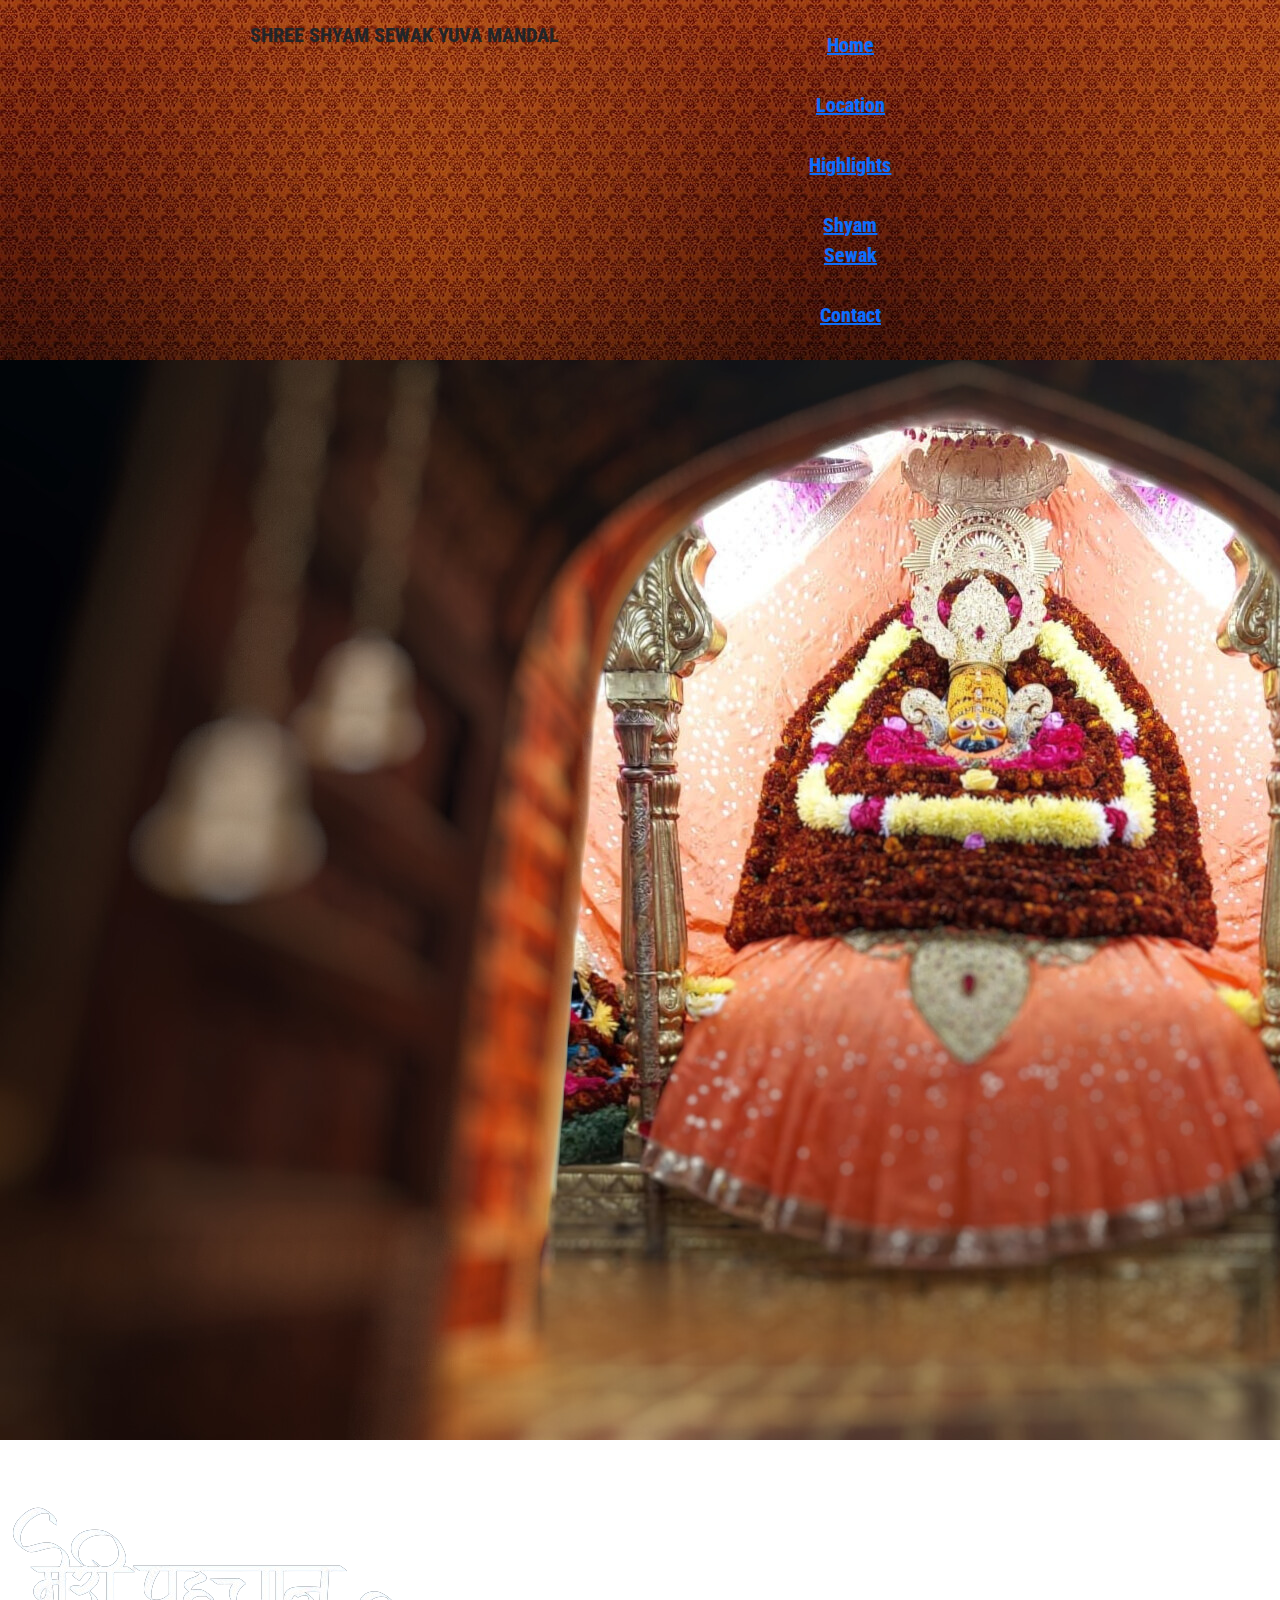
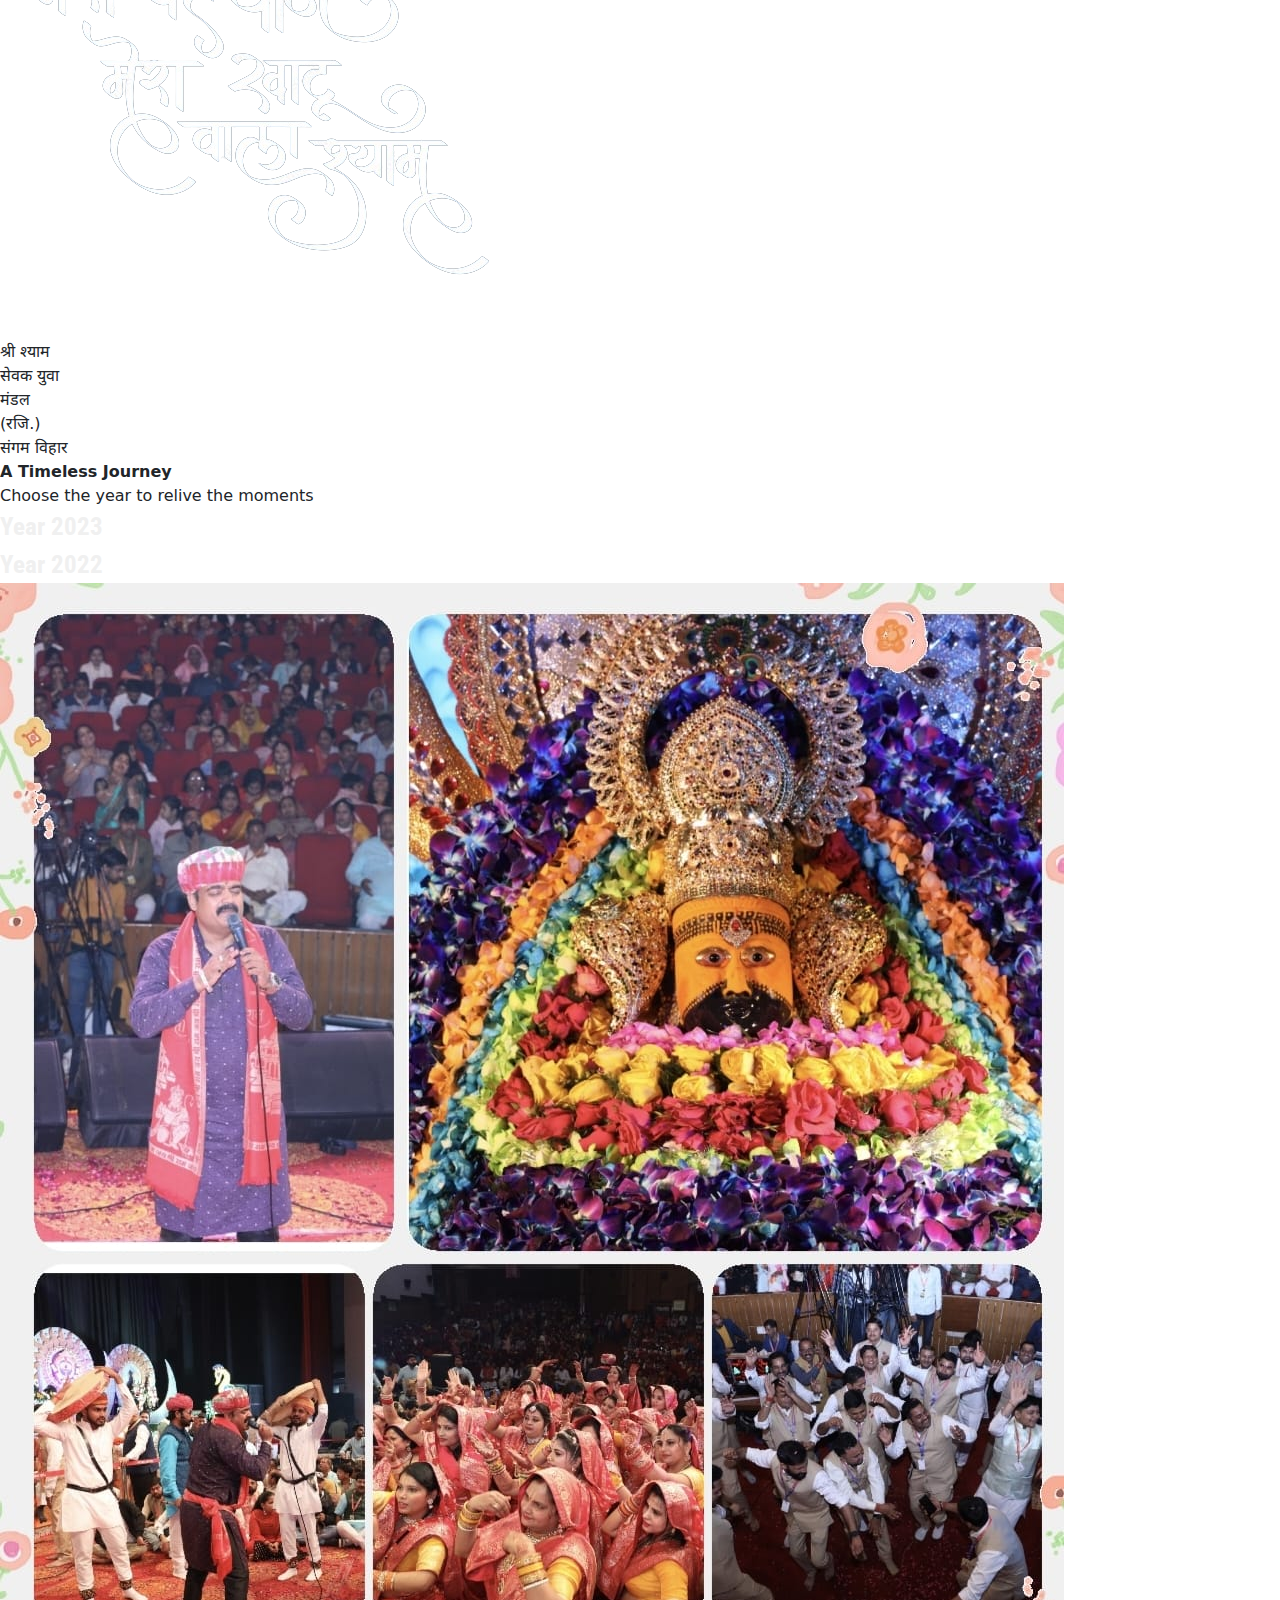
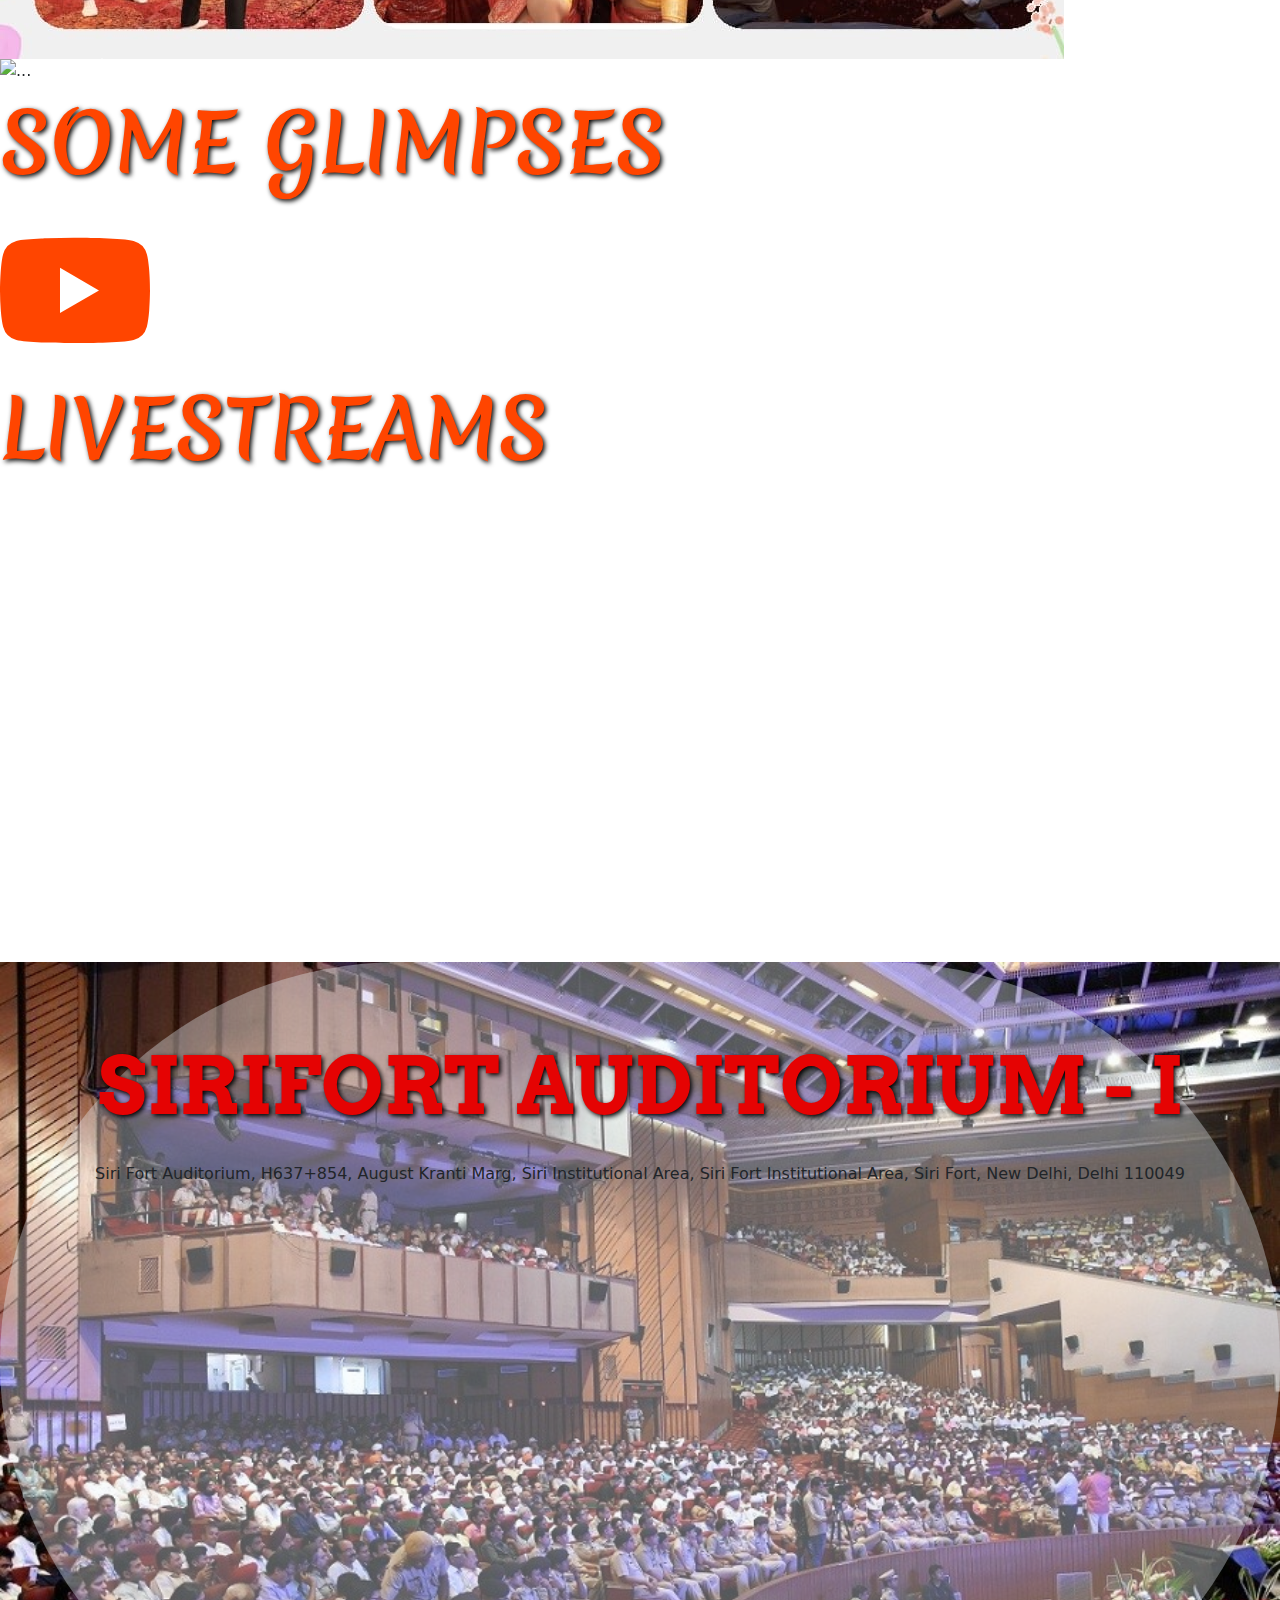
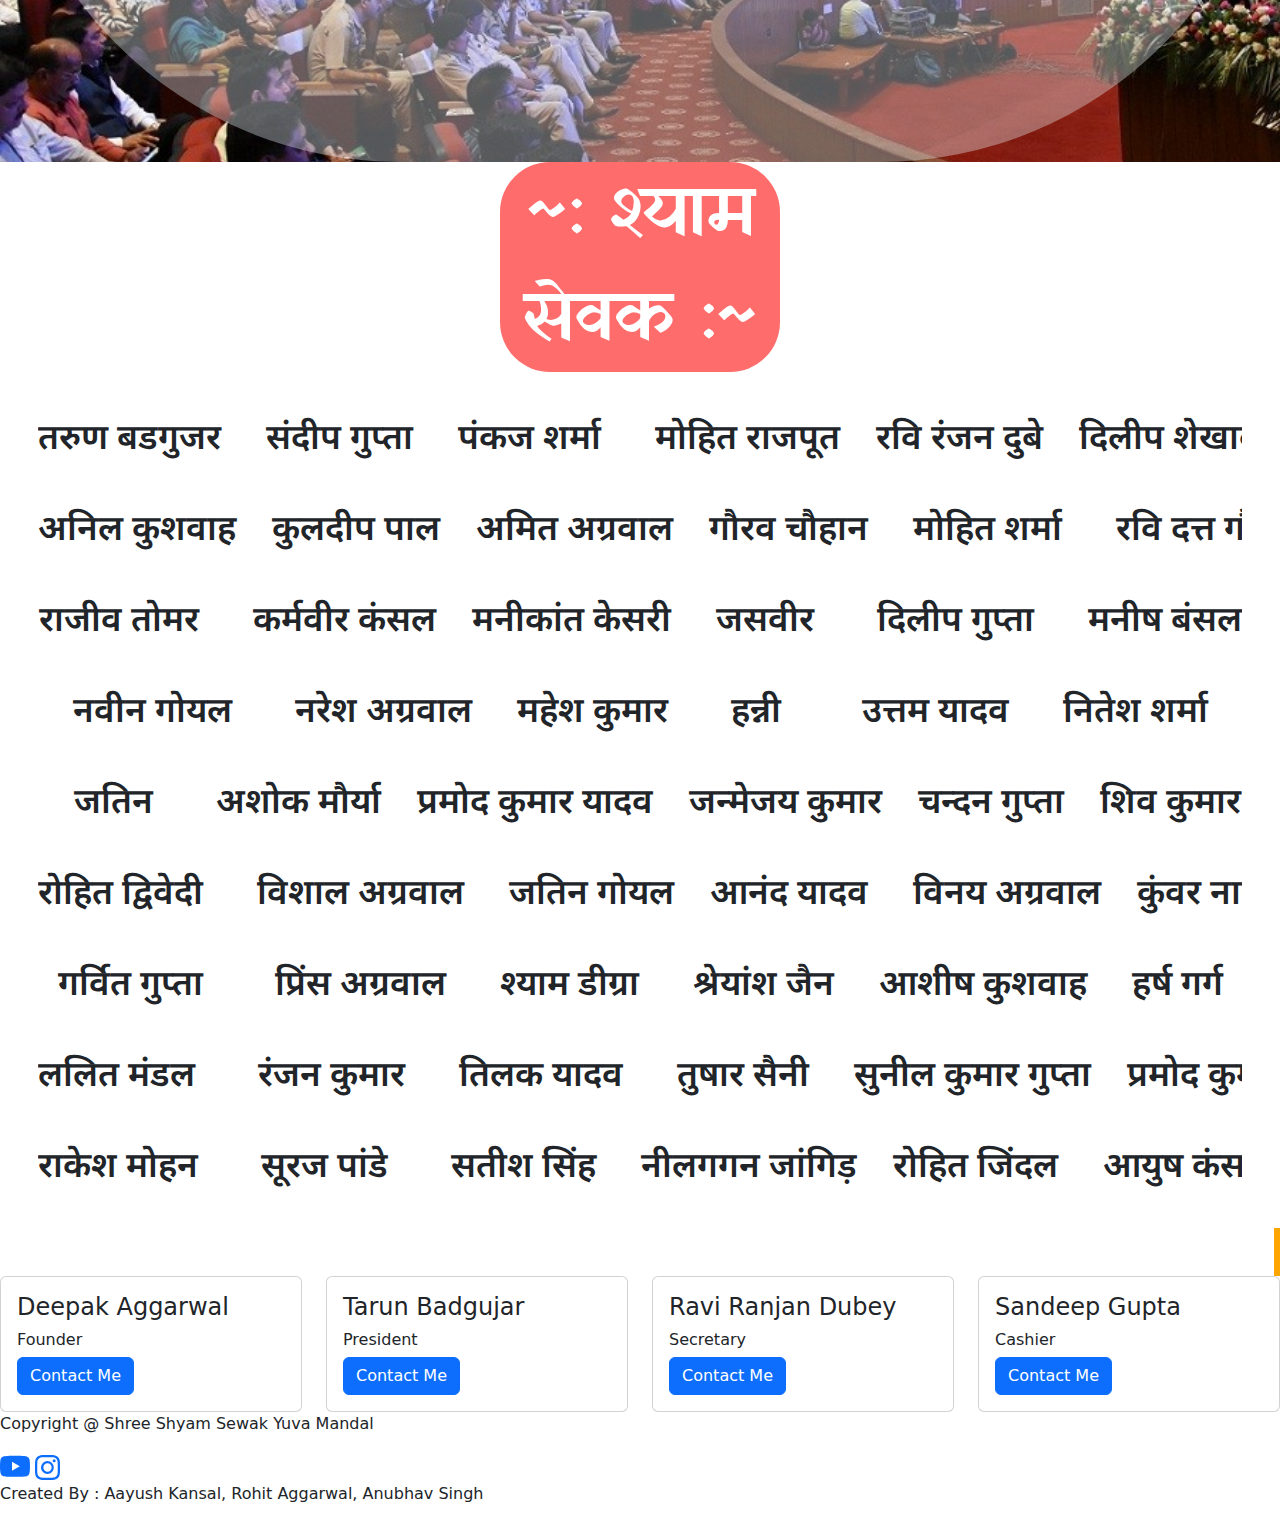
==== index.html @ b67ffc54 "Update index.html" ====
<!DOCTYPE html>
<html lang="en">

<head>
  <meta charset="UTF-8" />
  <meta name="viewport" content="width=device-width, initial-scale=1.0" />
  <title>Shyam Sewak Yuva Mandal</title>
  <link rel="stylesheet" href="./style.css" />
  <link rel="icon" href="./assets/images.jpeg" type="image/x-icon" />

  <link href="https://cdn.jsdelivr.net/npm/bootstrap@5.3.3/dist/css/bootstrap.min.css" rel="stylesheet"
    integrity="sha384-QWTKZyjpPEjISv5WaRU9OFeRpok6YctnYmDr5pNlyT2bRjXh0JMhjY6hW+ALEwIH" crossorigin="anonymous" />

  <link rel="preconnect" href="https://fonts.googleapis.com" />
  <link rel="preconnect" href="https://fonts.gstatic.com" crossorigin />
  <link href="https://fonts.googleapis.com/css2?family=Permanent+Marker&display=swap" rel="stylesheet" />

  <link rel="preconnect" href="https://fonts.googleapis.com" />
  <link rel="preconnect" href="https://fonts.gstatic.com" crossorigin />
  <link href="https://fonts.googleapis.com/css2?family=Roboto+Condensed:ital,wght@0,100..900;1,100..900&display=swap"
    rel="stylesheet" />

  <link rel="preconnect" href="https://fonts.googleapis.com">
  <link rel="preconnect" href="https://fonts.gstatic.com" crossorigin>
  <link href="https://fonts.googleapis.com/css2?family=Playwrite+DE+Grund:wght@100..400&display=swap" rel="stylesheet">

  <link rel="preconnect" href="https://fonts.googleapis.com" />
  <link rel="preconnect" href="https://fonts.gstatic.com" crossorigin />
  <link href="https://fonts.googleapis.com/css2?family=Alkatra:wght@400..700&family=Yatra+One&display=swap"
    rel="stylesheet" />

  <link rel="preconnect" href="https://fonts.googleapis.com" />
  <link rel="preconnect" href="https://fonts.gstatic.com" crossorigin />
  <link href="https://fonts.googleapis.com/css2?family=Arvo:wght@700&display=swap" rel="stylesheet" />

  <link rel="preconnect" href="https://fonts.googleapis.com">
  <link rel="preconnect" href="https://fonts.gstatic.com" crossorigin>
  <link href="https://fonts.googleapis.com/css2?family=Merienda:wght@900&display=swap" rel="stylesheet">

  <link rel="preconnect" href="https://fonts.googleapis.com">
  <link rel="preconnect" href="https://fonts.gstatic.com" crossorigin>
  <link href="https://fonts.googleapis.com/css2?family=Playwrite+AU+QLD:wght@100..400&display=swap" rel="stylesheet">

  <link rel="preconnect" href="https://fonts.googleapis.com">
  <link rel="preconnect" href="https://fonts.gstatic.com" crossorigin>
  <link href="https://fonts.googleapis.com/css2?family=Noto+Sans:ital,wght@0,100..900;1,100..900&display=swap"
    rel="stylesheet">
</head>

<body>
  <header id="nav-bar">
    <div class="nav-element title">
      SHREE SHYAM SEWAK YUVA MANDAL
    </div>

    <div id="bar-button">
      <a class="nav-element button" href="#home">
        <div>Home</div>
      </a>
      <a class="nav-element button" href="#location">
        <div>Location</div>
      </a>

      <a class="nav-element button" href="#highlights">
        <div>Highlights</div>
      </a>

      <a class="nav-element button" href="#shyam-sewak">
        <div>Shyam Sewak</div>
      </a>

      <a class="nav-element button" href="#contact">
        <div>Contact</div>
      </a>
    </div>

  </header>

  <section id="home">
    <img id="homeimg1" src="./assets/main.png" alt="" />
    <div class="home1">
      <div><img id="homeimg2" src="./assets/1.png" alt="" /></div>
      <div class="hometxt1">
        श्री श्याम<br />सेवक युवा<br />मंडल
        <div id="hometxt2">(रजि.)<br />संगम विहार</div>
      </div>
    </div>
  </section>

  <section id="highlights">
    <div class="high1">
      <div class="hightxt"><b>A Timeless Journey</b></div>
      <div class="hightxt1">Choose the year to relive the moments</div>
      <div id="year-buttons">
        <a class="year-button" href="./2023.html" target="_main">
          <div><b>Year 2023</b></div>
        </a>
        <div></div>
        <a class="year-button" href="./2022.html" target="_main">
          <div><b>Year 2022</b></div>
        </a>
      </div>
    </div>
    <div><img class="highimg" src="./assets/collage1.jpg" alt=""></div>
  </section>


  <section class="glimpses">
    <div id="carouselExampleInterval" class="carousel slide" data-bs-ride="carousel">
      <div class="carousel-inner">
        <div class="carousel-item active" data-bs-interval="10000">
          <img src="./assets/g1.JPG" class="d-block w-100" alt="...">
        </div>
        <div class="carousel-item" data-bs-interval="2000">
          <img src="./assets/g2.JPG" class="d-block w-100" alt="...">
        </div>
        <div class="carousel-item">
          <img src="./assets/g3.JPG" class="d-block w-100" alt="...">
        </div>
        <div class="carousel-item">
          <img src="./assets/g4.jpg" class="d-block w-100" alt="...">
        </div>
        <div class="carousel-item">
          <img src="./assets/g5.jpg" class="d-block w-100" alt="...">
        </div>
        <div class="carousel-item">
          <img src="./assets/g6.jpg" class="d-block w-100" alt="...">
        </div>
      </div>
      <button class="carousel-control-prev" type="button" data-bs-target="#carouselExampleInterval"
        data-bs-slide="prev">
        <span class="carousel-control-prev-icon" aria-hidden="true"></span>
        <span class="visually-hidden">Previous</span>
      </button>
      <button class="carousel-control-next" type="button" data-bs-target="#carouselExampleInterval"
        data-bs-slide="next">
        <span class="carousel-control-next-icon" aria-hidden="true"></span>
        <span class="visually-hidden">Next</span>
      </button>
    </div>

    <div class="glimpsetxt">
      <p class="head-text pad1">
        SOME GLIMPSES</p>
    </div>
  </section>

  <section id="livestreams">
    <div class="livetxt">
      <p class="head-text pad2">
        <svg xmlns="http://www.w3.org/2000/svg" width="150" height="150" fill="currentColor" class="bi bi-youtube"
          viewBox="0 0 16 16">
          <path
            d="M8.051 1.999h.089c.822.003 4.987.033 6.11.335a2.01 2.01 0 0 1 1.415 1.42c.101.38.172.883.22 1.402l.01.104.022.26.008.104c.065.914.073 1.77.074 1.957v.075c-.001.194-.01 1.108-.082 2.06l-.008.105-.009.104c-.05.572-.124 1.14-.235 1.558a2.01 2.01 0 0 1-1.415 1.42c-1.16.312-5.569.334-6.18.335h-.142c-.309 0-1.587-.006-2.927-.052l-.17-.006-.087-.004-.171-.007-.171-.007c-1.11-.049-2.167-.128-2.654-.26a2.01 2.01 0 0 1-1.415-1.419c-.111-.417-.185-.986-.235-1.558L.09 9.82l-.008-.104A31 31 0 0 1 0 7.68v-.123c.002-.215.01-.958.064-1.778l.007-.103.003-.052.008-.104.022-.26.01-.104c.048-.519.119-1.023.22-1.402a2.01 2.01 0 0 1 1.415-1.42c.487-.13 1.544-.21 2.654-.26l.17-.007.172-.006.086-.003.171-.007A100 100 0 0 1 7.858 2zM6.4 5.209v4.818l4.157-2.408z" />
        </svg><br>LIVESTREAMS
      </p>
    </div>

    <div class="ytlink"><iframe height="450" width="750" src="https://www.youtube.com/embed/srXQ59jF9uY"
        title="🅻🅸🆅🅴 : 5 वां श्री श्याम रंग रंगीला फाल्गुन महोत्सव : 18 फरवरी 2024 । सीरी फोर्ट ग्रीन पार्क"
        frameborder="0"
        allow="accelerometer; autoplay; clipboard-write; encrypted-media; gyroscope; picture-in-picture; web-share"
        referrerpolicy="strict-origin-when-cross-origin" allowfullscreen></iframe></div>
  </section>

  <section id="location">
    <div id="loc-box">
      <div id="loc-box1">
        <p id="siri">SIRIFORT AUDITORIUM - I</p>
        <p id="siri2">
          Siri Fort Auditorium, H637+854, August Kranti Marg, Siri
          Institutional Area, Siri Fort Institutional Area, Siri Fort, New
          Delhi, Delhi 110049
        </p>
      </div>
      <div id="loc-box2">
        <iframe
          src="https://www.google.com/maps/embed?pb=!1m18!1m12!1m3!1d3504.549133321734!2d77.21037047481917!3d28.55326868767699!2m3!1f0!2f0!3f0!3m2!1i1024!2i768!4f13.1!3m3!1m2!1s0x390ce214b9b5cb45%3A0x4ce16a50567e0747!2sSiri%20Fort%20Auditorium!5e0!3m2!1sen!2sin!4v1719069062958!5m2!1sen!2sin"
          width="600" height="450" style="border: 0" allowfullscreen="" loading="lazy"
          referrerpolicy="no-referrer-when-downgrade"></iframe>
      </div>
    </div>
  </section>

  <section id="shyam-sewak">
    <div class="sewak-box">
      <div id="sewak-head">~: श्याम सेवक :~</div>
      <div id="sewak-box2">
        <pre
          class="sewak">तरुण बडगुजर     संदीप गुप्ता     पंकज शर्मा      मोहित राजपूत    रवि रंजन दुबे    दिलीप शेखावत</pre>
        <pre
          class="sewak">अनिल कुशवाह    कुलदीप पाल    अमित अग्रवाल    गौरव चौहान     मोहित शर्मा      रवि दत्त गौतम</pre>
        <pre
          class="sewak">राजीव तोमर      कर्मवीर कंसल    मनीकांत केसरी     जसवीर       दिलीप गुप्ता      मनीष बंसल</pre>
        <pre
          class="sewak">नवीन गोयल       नरेश अग्रवाल     महेश कुमार       हन्नी         उत्तम यादव      नितेश शर्मा</pre>
        <pre
          class="sewak">    जतिन       अशोक मौर्या    प्रमोद कुमार यादव    जन्मेजय कुमार    चन्दन गुप्ता    शिव कुमार गुप्ता</pre>
        <pre
          class="sewak">रोहित द्विवेदी      विशाल अग्रवाल     जतिन गोयल    आनंद यादव     विनय अग्रवाल    कुंवर नागपाल</pre>
        <pre
          class="sewak">गर्वित गुप्ता        प्रिंस अग्रवाल      श्याम डीग्रा      श्रेयांश जैन     आशीष कुशवाह     हर्ष गर्ग</pre>
        <pre
          class="sewak">ललित मंडल       रंजन कुमार      तिलक यादव      तुषार सैनी     सुनील कुमार गुप्ता    प्रमोद कुमार सिंह</pre>
        <pre
          class="sewak">राकेश मोहन       सूरज पांडे       सतीश सिंह     नीलगगन जांगिड़    रोहित जिंदल     आयुष कंसल</pre>
      </div>
    </div>
  </section>

  <section id="contact">
    <div class="typewriter">
      <h1>CONTACT US FOR ANY QUERY</h1>
    </div>

    <div class="row">
      <div class="col-sm-3 mb-3 mb-sm-0">
        <div class="card">
          <div class="card-body">
            <h4 class="card-title">Deepak Aggarwal</h4>
            <h6 class="card-text">Founder</h6>
            <a href="#" class="btn btn-primary">Contact Me</a>
          </div>
        </div>
      </div>
      <div class="col-sm-3 mb-3 mb-sm-0">
        <div class="card">
          <div class="card-body">
            <h4 class="card-title">Tarun Badgujar</h4>
            <h6 class="card-text">President</h6>
            <a href="#" class="btn btn-primary">Contact Me</a>
          </div>
        </div>
      </div>
      <div class="col-sm-3 mb-3 mb-sm-0">
        <div class="card">
          <div class="card-body">
            <h4 class="card-title">Ravi Ranjan Dubey</h4>
            <h6 class="card-text">Secretary</h6>
            <a href="#" class="btn btn-primary">Contact Me</a>
          </div>
        </div>
      </div>
      <div class="col-sm-3">
        <div class="card">
          <div class="card-body">
            <h4 class="card-title">Sandeep Gupta</h4>
            <h6 class="card-text">Cashier</h6>
            <a href="#" class="btn btn-primary">Contact Me</a>
          </div>
        </div>
      </div>
    </div>
  </section>

  <footer class="footer">
    <div class="footer1">
      <p class="footer11">Copyright @ Shree Shyam Sewak Yuva Mandal</p>
      <div class="footer12">
        <a class="icon" href="https://www.youtube.com/@shyamdeewanedeepak6022"><svg xmlns="http://www.w3.org/2000/svg"
            width="30" height="30" fill="currentColor" class="bi bi-youtube" viewBox="0 0 16 16">
            <path
              d="M8.051 1.999h.089c.822.003 4.987.033 6.11.335a2.01 2.01 0 0 1 1.415 1.42c.101.38.172.883.22 1.402l.01.104.022.26.008.104c.065.914.073 1.77.074 1.957v.075c-.001.194-.01 1.108-.082 2.06l-.008.105-.009.104c-.05.572-.124 1.14-.235 1.558a2.01 2.01 0 0 1-1.415 1.42c-1.16.312-5.569.334-6.18.335h-.142c-.309 0-1.587-.006-2.927-.052l-.17-.006-.087-.004-.171-.007-.171-.007c-1.11-.049-2.167-.128-2.654-.26a2.01 2.01 0 0 1-1.415-1.419c-.111-.417-.185-.986-.235-1.558L.09 9.82l-.008-.104A31 31 0 0 1 0 7.68v-.123c.002-.215.01-.958.064-1.778l.007-.103.003-.052.008-.104.022-.26.01-.104c.048-.519.119-1.023.22-1.402a2.01 2.01 0 0 1 1.415-1.42c.487-.13 1.544-.21 2.654-.26l.17-.007.172-.006.086-.003.171-.007A100 100 0 0 1 7.858 2zM6.4 5.209v4.818l4.157-2.408z" />
          </svg></a>
        <a class="icon" href="https://www.instagram.com/shree_shyam_sewak_yuva_mandal/"><svg
            xmlns="http://www.w3.org/2000/svg" width="25" height="25" fill="currentColor" class="bi bi-instagram"
            viewBox="0 0 16 16">
            <path
              d="M8 0C5.829 0 5.556.01 4.703.048 3.85.088 3.269.222 2.76.42a3.9 3.9 0 0 0-1.417.923A3.9 3.9 0 0 0 .42 2.76C.222 3.268.087 3.85.048 4.7.01 5.555 0 5.827 0 8.001c0 2.172.01 2.444.048 3.297.04.852.174 1.433.372 1.942.205.526.478.972.923 1.417.444.445.89.719 1.416.923.51.198 1.09.333 1.942.372C5.555 15.99 5.827 16 8 16s2.444-.01 3.298-.048c.851-.04 1.434-.174 1.943-.372a3.9 3.9 0 0 0 1.416-.923c.445-.445.718-.891.923-1.417.197-.509.332-1.09.372-1.942C15.99 10.445 16 10.173 16 8s-.01-2.445-.048-3.299c-.04-.851-.175-1.433-.372-1.941a3.9 3.9 0 0 0-.923-1.417A3.9 3.9 0 0 0 13.24.42c-.51-.198-1.092-.333-1.943-.372C10.443.01 10.172 0 7.998 0zm-.717 1.442h.718c2.136 0 2.389.007 3.232.046.78.035 1.204.166 1.486.275.373.145.64.319.92.599s.453.546.598.92c.11.281.24.705.275 1.485.039.843.047 1.096.047 3.231s-.008 2.389-.047 3.232c-.035.78-.166 1.203-.275 1.485a2.5 2.5 0 0 1-.599.919c-.28.28-.546.453-.92.598-.28.11-.704.24-1.485.276-.843.038-1.096.047-3.232.047s-2.39-.009-3.233-.047c-.78-.036-1.203-.166-1.485-.276a2.5 2.5 0 0 1-.92-.598 2.5 2.5 0 0 1-.6-.92c-.109-.281-.24-.705-.275-1.485-.038-.843-.046-1.096-.046-3.233s.008-2.388.046-3.231c.036-.78.166-1.204.276-1.486.145-.373.319-.64.599-.92s.546-.453.92-.598c.282-.11.705-.24 1.485-.276.738-.034 1.024-.044 2.515-.045zm4.988 1.328a.96.96 0 1 0 0 1.92.96.96 0 0 0 0-1.92m-4.27 1.122a4.109 4.109 0 1 0 0 8.217 4.109 4.109 0 0 0 0-8.217m0 1.441a2.667 2.667 0 1 1 0 5.334 2.667 2.667 0 0 1 0-5.334" />
          </svg></a>
      </div>
    </div>
    <p id="creator">Created By : Aayush Kansal, Rohit Aggarwal, Anubhav Singh</p>
  </footer>

  <script src="https://cdn.jsdelivr.net/npm/bootstrap@5.3.3/dist/js/bootstrap.bundle.min.js"
    integrity="sha384-YvpcrYf0tY3lHB60NNkmXc5s9fDVZLESaAA55NDzOxhy9GkcIdslK1eN7N6jIeHz"
    crossorigin="anonymous"></script>
</body>

</html>
---- style.css ----
body {
  margin: 0;
  padding: 0;
  /* background-image: url(./assets/bg.png); */
  /* background-size: cover; */
  background-color: aqua;
}

#nav-bar {
  /* position: sticky; */
  /* top: 0px; */
  background-image: url(./assets/nb.jpg);
  display: grid;
  grid-template-columns: 5fr 0.5fr 0.5fr 0.5fr 0.9fr 0.5fr;
  height: 100%;
  padding: 0;
  margin: 0;
  text-align: center;
  justify-content: center;
}

.nav-element {
  /* font-family: "Permanent Marker", cursive;
    font-weight: 400;
    font-style: normal; */
  font-family: "Roboto Condensed", sans-serif;
  font-weight: 800;
  font-size: 20px;
  text-shadow: 2px 2px #0000;
  display: inline;
  padding: 20px;
}

.button:hover {
  background-color: rgba(255, 111, 0, 0.379);
}

.year-button {
  padding-top: 5%;
  background-image: url(./assets/nb.jpg);
  font-family: Roboto Condensed, sans-serif;
  font-size: 25px;
  text-decoration: none;
  color: rgba(240, 240, 240, 255);
}

.head-text {
  height: 100%;
  font-family: Merienda, cursive;
  font-weight: 600;
  font-size: 80px;
  color: orangered;
  text-shadow: 2px 2px 5px black;
}

#location {
  width: 100%;
  height: 100%;
  background-image: url(./assets/l1.jpg);
  background-size: cover;
}

#loc-box {
  height: 800px;
  width: 100%;
  border-radius: 600px;
  background-color: rgba(240, 248, 255, 0.348);
  text-align: center;
  padding-top: 5%;
}

#siri {
  font-family: Arvo, serif;
  font-weight: 600;
  font-size: 80px;
  color: rgb(229, 3, 3);
  text-shadow: 2px 2px 5px black;
}

#sewak-head {
  text-align: center;
  font-family: Yatra One, system-ui;
  font-size: 70px;
  color: white;
  background-color: rgb(255, 108, 108);
  margin-left: 500px;
  margin-right: 500px;
  border-radius: 50px;
}

.sewak {
  font-size: 35px;
  text-align: center;
  margin: 3%;
  font-family: "Noto Sans", sans-serif;
  font-weight: 600;
}

.typewriter h1 {
  color: #fff;
  /* font-family: monospace; */
  overflow: hidden; /* Ensures the content is not revealed until the animation */
  border-right: 0.15em solid orange; /* The typwriter cursor */
  white-space: nowrap; /* Keeps the content on a single line */
  margin: 0 auto; /* Gives that scrolling effect as the typing happens */
  letter-spacing: 0.15em; /* Adjust as needed */
  animation: typing 3.5s steps(30, end), blink-caret 0.5s step-end infinite;
}

/* The typing effect */
@keyframes typing {
  from {
    width: 0;
  }
  to {
    width: 100%;
  }
}

/* The typewriter cursor effect */
@keyframes blink-caret {
  from,
  to {
    border-color: transparent;
  }
  50% {
    border-color: orange;
  }
}
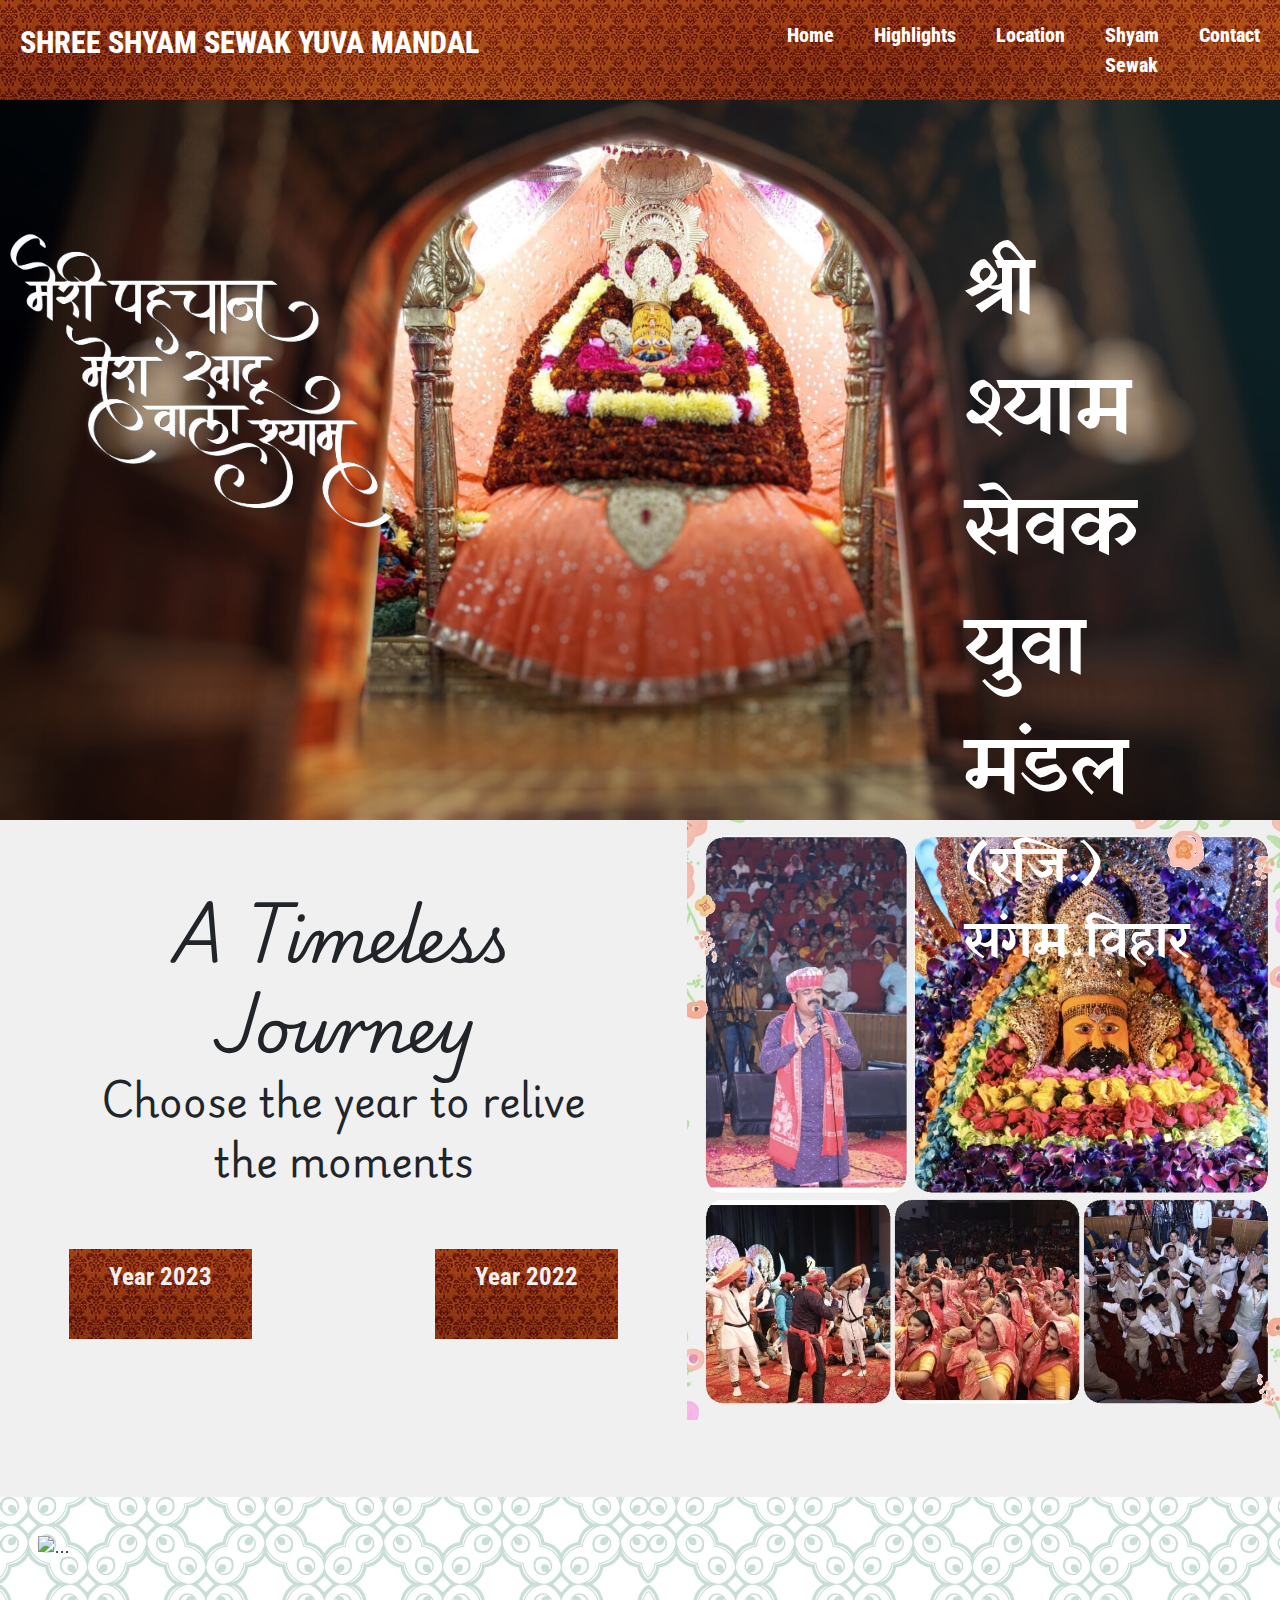
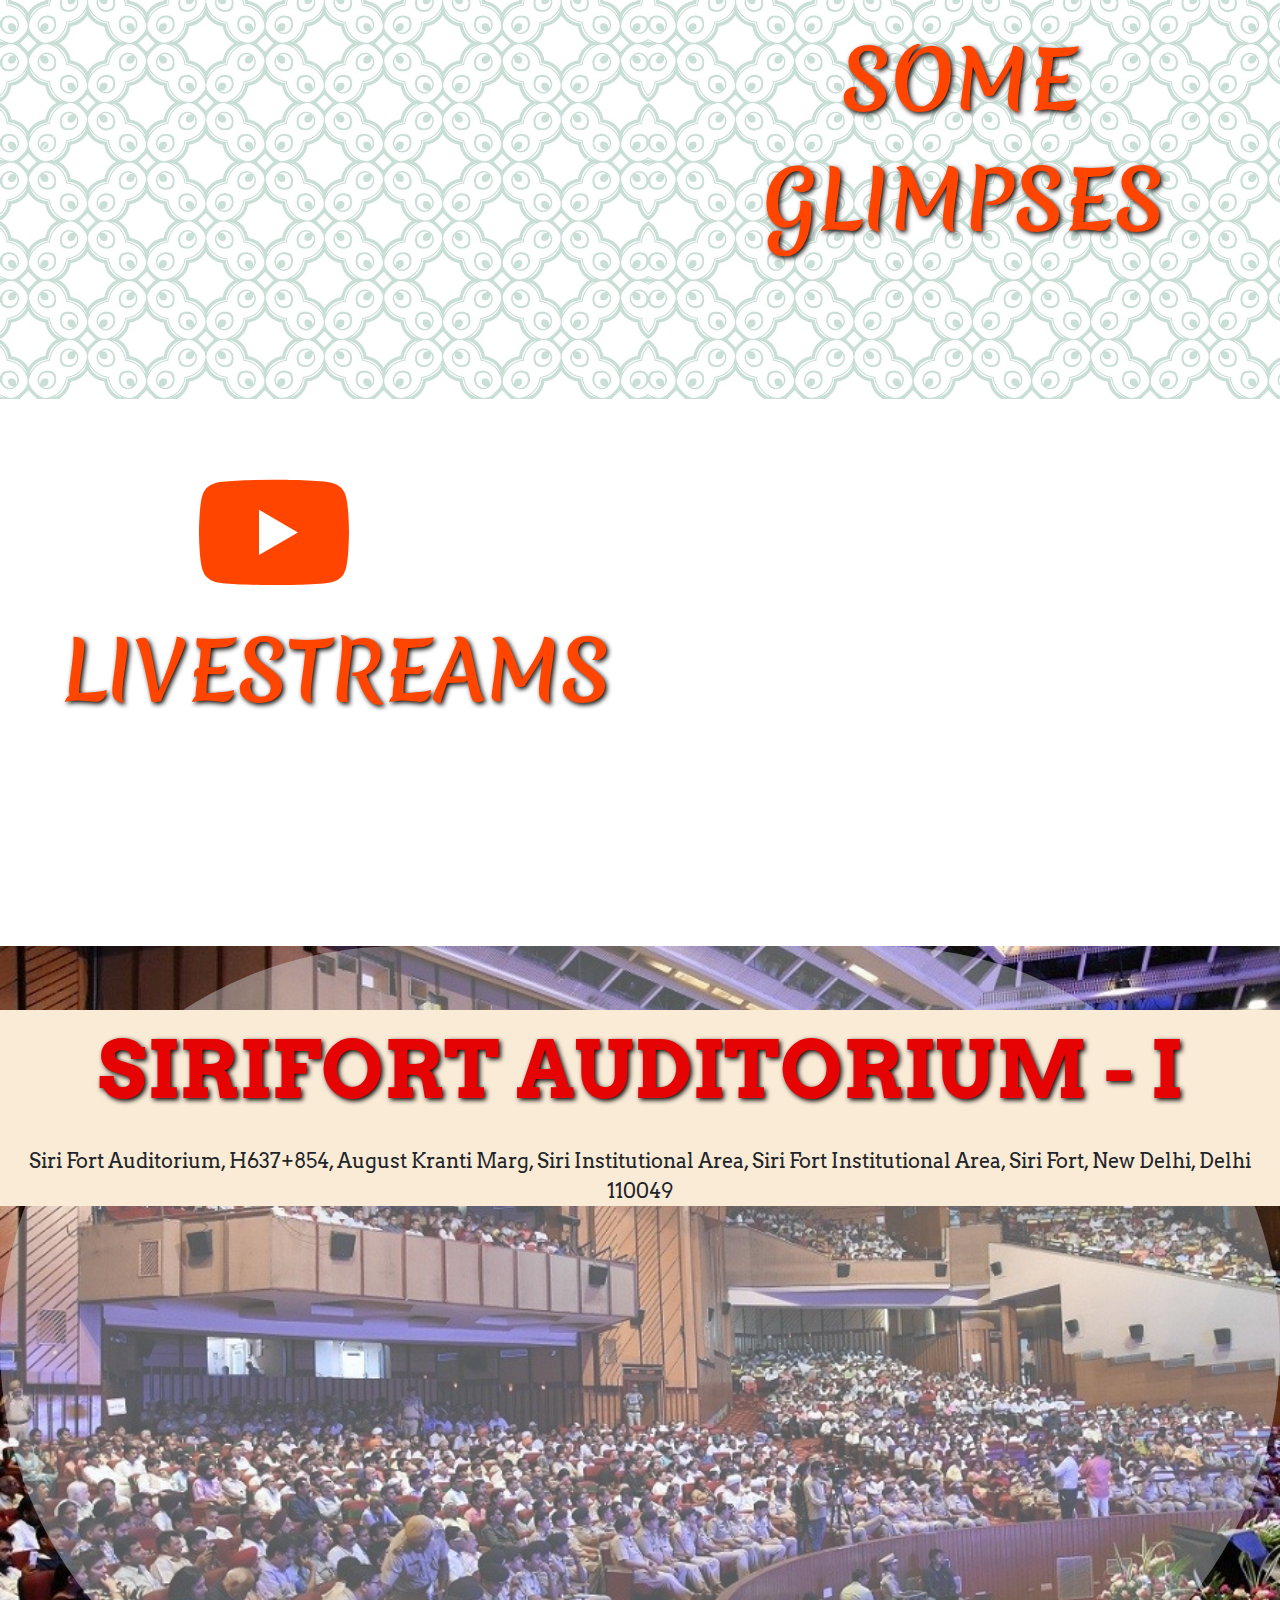
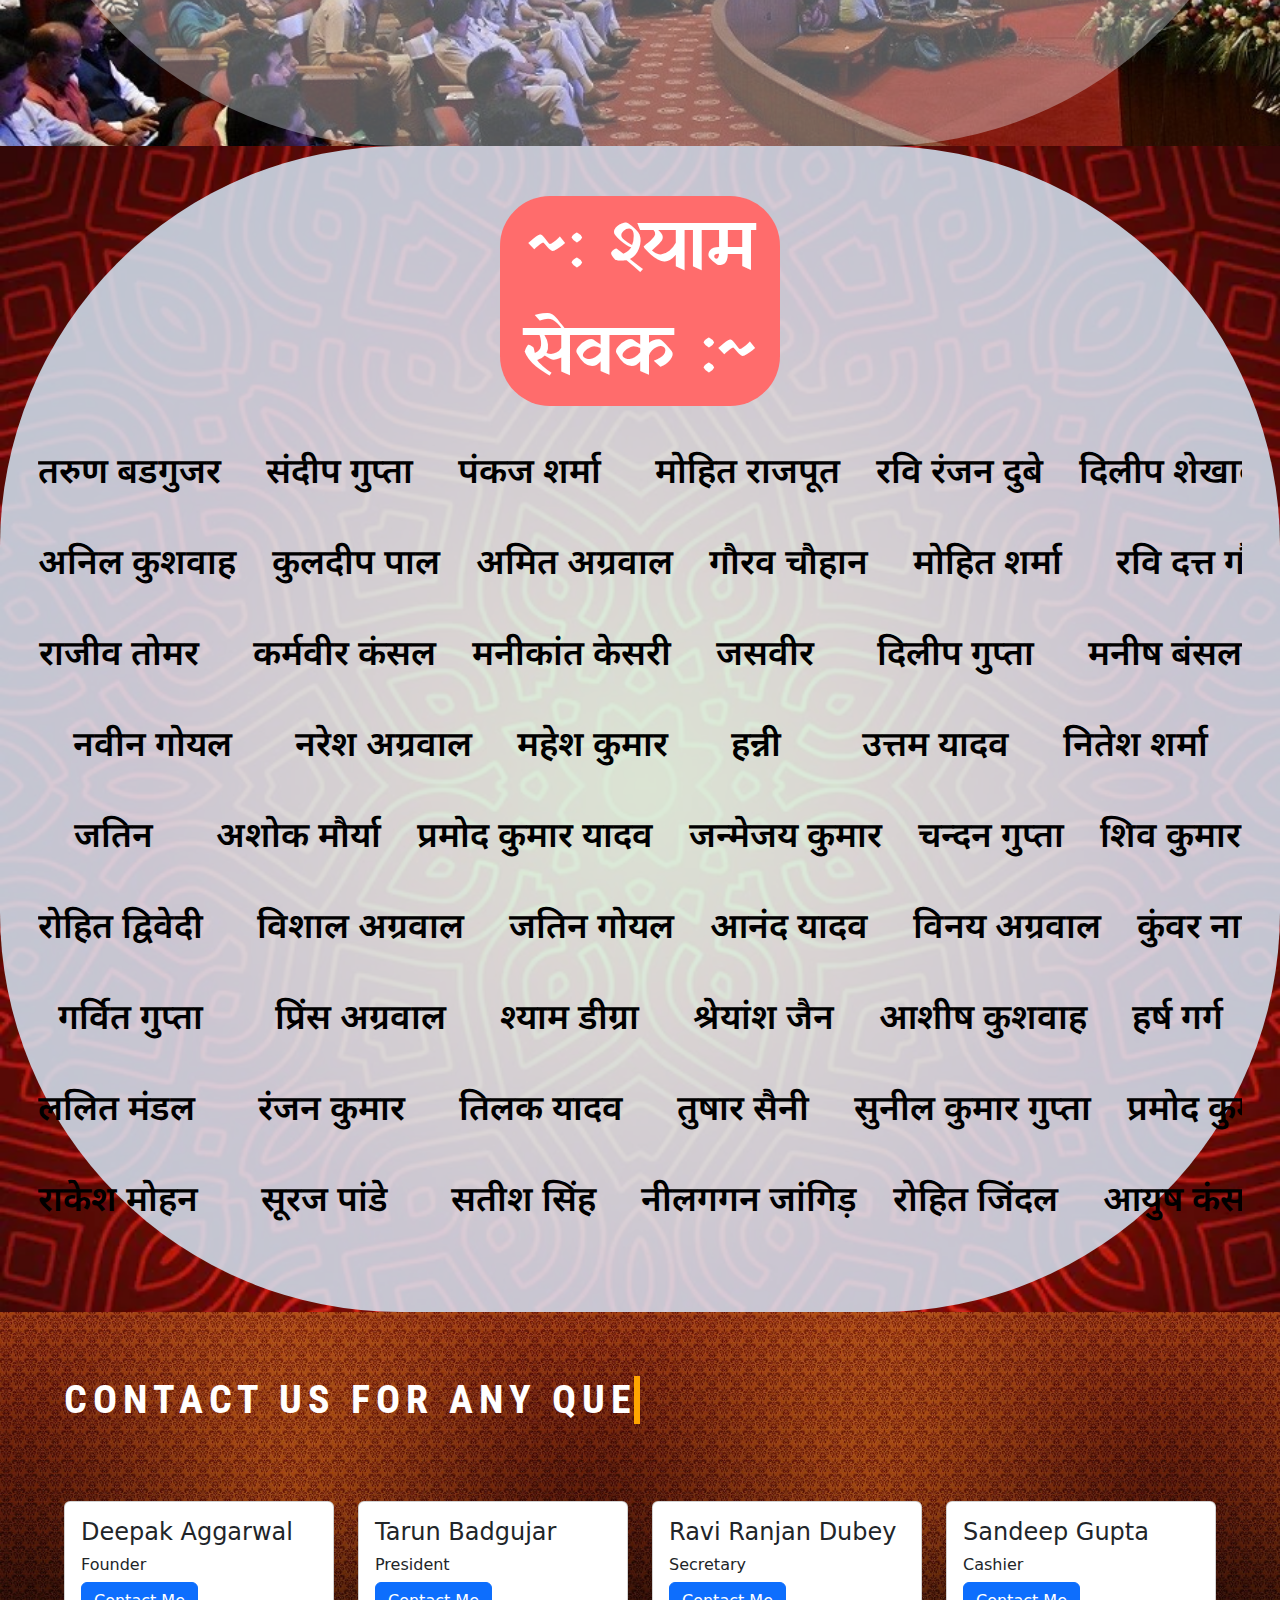
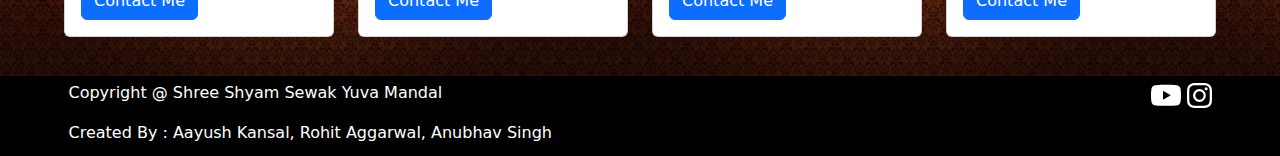
==== commit ed8153f4: "Update index.html" ====
--- a/index.html
+++ b/index.html
@@ -57,12 +57,13 @@
       <a class="nav-element button" href="#home">
         <div>Home</div>
       </a>
+      
+      <a class="nav-element button" href="#highlights">
+        <div>Highlights</div>
+      </a>
+      
       <a class="nav-element button" href="#location">
         <div>Location</div>
-      </a>
-
-      <a class="nav-element button" href="#highlights">
-        <div>Highlights</div>
       </a>
 
       <a class="nav-element button" href="#shyam-sewak">
@@ -92,11 +93,11 @@
       <div class="hightxt"><b>A Timeless Journey</b></div>
       <div class="hightxt1">Choose the year to relive the moments</div>
       <div id="year-buttons">
-        <a class="year-button" href="./2023.html" target="_main">
+        <a class="year-button" href="./2023" target="_main">
           <div><b>Year 2023</b></div>
         </a>
         <div></div>
-        <a class="year-button" href="./2022.html" target="_main">
+        <a class="year-button" href="./2022" target="_main">
           <div><b>Year 2022</b></div>
         </a>
       </div>
--- a/style.css
+++ b/style.css
@@ -11,7 +11,7 @@
   /* top: 0px; */
   background-image: url(./assets/nb.jpg);
   display: grid;
-  grid-template-columns: 5fr 0.5fr 0.5fr 0.5fr 0.9fr 0.5fr;
+  grid-template-columns: 5fr 3.1fr;
   height: 100%;
   padding: 0;
   margin: 0;
@@ -26,13 +26,28 @@
   font-family: "Roboto Condensed", sans-serif;
   font-weight: 800;
   font-size: 20px;
-  text-shadow: 2px 2px #0000;
   display: inline;
   padding: 20px;
 }
 
+.title {
+  font-size: 30px;
+  text-align: justify;
+  color: white;
+}
+
+.button {
+  text-decoration: none;
+  color: white;
+}
+
 .button:hover {
   background-color: rgba(255, 111, 0, 0.379);
+}
+
+#bar-button {
+  display: grid;
+  grid-template-columns: 0.5fr 0.5fr 0.5fr 1fr 0.5fr;
 }
 
 .year-button {
@@ -105,6 +120,8 @@
   margin: 0 auto; /* Gives that scrolling effect as the typing happens */
   letter-spacing: 0.15em; /* Adjust as needed */
   animation: typing 3.5s steps(30, end), blink-caret 0.5s step-end infinite;
+  font-family: Roboto Condensed, sans-serif;
+  font-weight: 700;
 }
 
 /* The typing effect */
@@ -126,4 +143,340 @@
   50% {
     border-color: orange;
   }
-}+}
+
+#homeimg1 {
+  width: 100%;
+}
+
+#homeimg2 {
+  height: 400px;
+}
+
+.home1 {
+  position: absolute;
+  top: 20%;
+  width: 100%;
+  display: grid;
+  grid-template-columns: 2.5fr 1fr;
+}
+
+.hometxt1 {
+  padding: 50px;
+  font-family: Yatra One, system-ui;
+  font-size: 80px;
+  color: white;
+  text-align: justify;
+}
+
+#hometxt2 {
+  font-size: 50px;
+}
+
+#highlights {
+  display: grid;
+  grid-template-columns: 2.2fr 1fr;
+  background-color: rgba(240, 240, 240, 255);
+}
+
+.high1 {
+  display: grid;
+  grid-template-rows: 1fr 1fr 1fr;
+  padding: 10%;
+  text-align: center;
+}
+
+.hightxt {
+  font-family: Playwrite AU QLD, cursive;
+  font-weight: 400;
+  font-size: 60px;
+}
+
+.hightxt1 {
+  font-size: 40px;
+  font-family: "Playwrite DE Grund", cursive;
+}
+
+#year-buttons {
+  display: grid;
+  grid-template-columns: 1fr 1fr 1fr;
+  grid-template-rows: 1fr 1fr;
+  text-align: center;
+}
+
+.highimg {
+  height: 600px;
+}
+
+.glimpses {
+  width: 100%;
+  display: grid;
+  grid-template-columns: 1fr 1fr;
+  background-image: url(./assets/back_1.jpg);
+  background-size: contain;
+}
+
+.carousel {
+  padding: 6%;
+}
+
+.glimpsetxt {
+  padding: 6%;
+  text-align: center;
+}
+
+.pad1 {
+  padding: 15%;
+}
+
+#livestreams {
+  width: 100%;
+  display: grid;
+  grid-template-columns: 1fr 1.2fr;
+  background-image: url(./assets/back_2.jpg);
+  background-size: contain;
+}
+
+.livetxt {
+  padding: 6%;
+  text-align: center;
+}
+
+.pad2 {
+  padding: 6%;
+}
+
+.ytlink {
+  padding: 6%;
+}
+
+#siri2 {
+  font-family: Arvo, serif;
+  font-size: 20px;
+}
+
+#loc-box1 {
+  background-color: rgb(250, 235, 215);
+}
+
+#loc-box2 {
+  margin-top: 50px;
+}
+#shyam-sewak {
+  background-image: url(./assets/sbg.jpg);
+  background-size: cover;
+}
+
+.sewak-box {
+  background-color: rgba(212, 231, 247, 0.848);
+  border-radius: 400px;
+  padding-top: 50px;
+  padding-bottom: 50px;
+}
+
+#sewak-box2 {
+  text-align: center;
+  color: black;
+}
+
+#contact {
+  background-image: url(./assets/nb.jpg);
+  background-size: contain;
+}
+
+.typewriter {
+  margin: 0 5% 0 5%;
+  padding: 5% 5% 3% 0;
+  width: 50%;
+}
+
+.row {
+  padding: 3% 5%;
+}
+
+.footer {
+  width: 100%;
+  height: 80px;
+  text-align: center;
+  background-color: black;
+  color: white;
+  padding: 5px;
+}
+
+.footer1 {
+  display: grid;
+  grid-template-columns: 1fr 1fr;
+}
+
+.footer11 {
+  text-align: left;
+  padding-left: 10%;
+}
+
+.footer12 {
+  text-align: right;
+  padding-right: 10%;
+}
+
+.icon {
+  color: white;
+}
+
+#creator {
+  text-align: left;
+  padding-left: 5%;
+}
+
+@media only screen and (max-width: 455px) {
+  #nav-bar {
+    grid-template-columns: 1fr;
+    grid-template-rows: 1fr 1fr;
+  }
+
+  .nav-element {
+    font-size: 12px;
+    font-weight: 800;
+    padding-top: 5px;
+  }
+
+  .title {
+    font-size: 20px;
+    text-align: center;
+    padding-top: 10px;
+  }
+
+  #homeimg1{
+    text-align: center;
+    width: 100%;
+    height: 500px;
+    object-fit: cover;
+  }
+
+  .home1{
+    display: none;
+  }
+
+  #highlights {
+    grid-template-columns: 1fr;
+    grid-template-rows: 1fr 1fr;
+  }
+
+  .high1 {
+    padding: 8%;
+  }
+
+  .hightxt {
+    font-size: 40px;
+  }
+
+  .hightxt1 {
+    font-size: 25px;
+  }
+  
+  .year-button {
+    padding-top: 15%;
+    font-size: 20px;
+  }
+
+  .highimg {
+    width: 100%;
+    height: auto;
+  }
+
+  .glimpses{
+    grid-template-columns: 1fr;
+    grid-template-rows: 1fr 0.5fr;
+  }
+
+  .head-text{
+    font-size: 40px;
+    font-weight: 400;
+    text-shadow: none;
+  }
+
+  .pad1{
+    padding: 2%;
+  }
+
+  .pad2{
+    padding: 2%;
+  }
+
+  .head-text svg{
+    width: 70px;
+    height: 70px;
+  }
+
+  #livestreams{
+    grid-template-columns: 1fr;
+    grid-template-rows: 0.5fr 1fr;
+  }
+
+  .ytlink{
+    text-align: center;
+  }
+
+  .ytlink iframe{
+    height: 200px;
+    width: 300px;
+  }
+
+  #loc-box{
+    height: 600px;
+    border-radius: 0;
+  }
+
+  #siri{
+    font-size: 30px;
+    font-weight: 400;
+    text-shadow: none;
+  }
+
+  #siri2{
+    font-size: 15px;
+  }
+
+  #loc-box2 iframe{
+    height: 250px;
+    width: 300px;
+  }
+
+  .sewak-box{
+    border-radius: 0;
+    background-color: rgba(212, 231, 247, 0.666) ;
+  }
+
+  #sewak-head{
+    font-size: 40px;
+    margin: 0;
+  }
+
+  .sewak{
+    margin: 0;
+    font-size: 10px;
+  }
+
+  #contact {
+    background-image: url(./assets/nb.jpg);
+    background-size: cover;
+  }
+
+  .typewriter {
+    margin: 0;
+    padding: 6%;
+    width: 100%;
+
+  }
+
+  .typewriter h1{
+    font-size: 20px;
+  }
+
+  .row{
+    padding: 0 10% 10% 10%;
+  }
+
+  .footer{
+    height: 150px;
+  }
+}
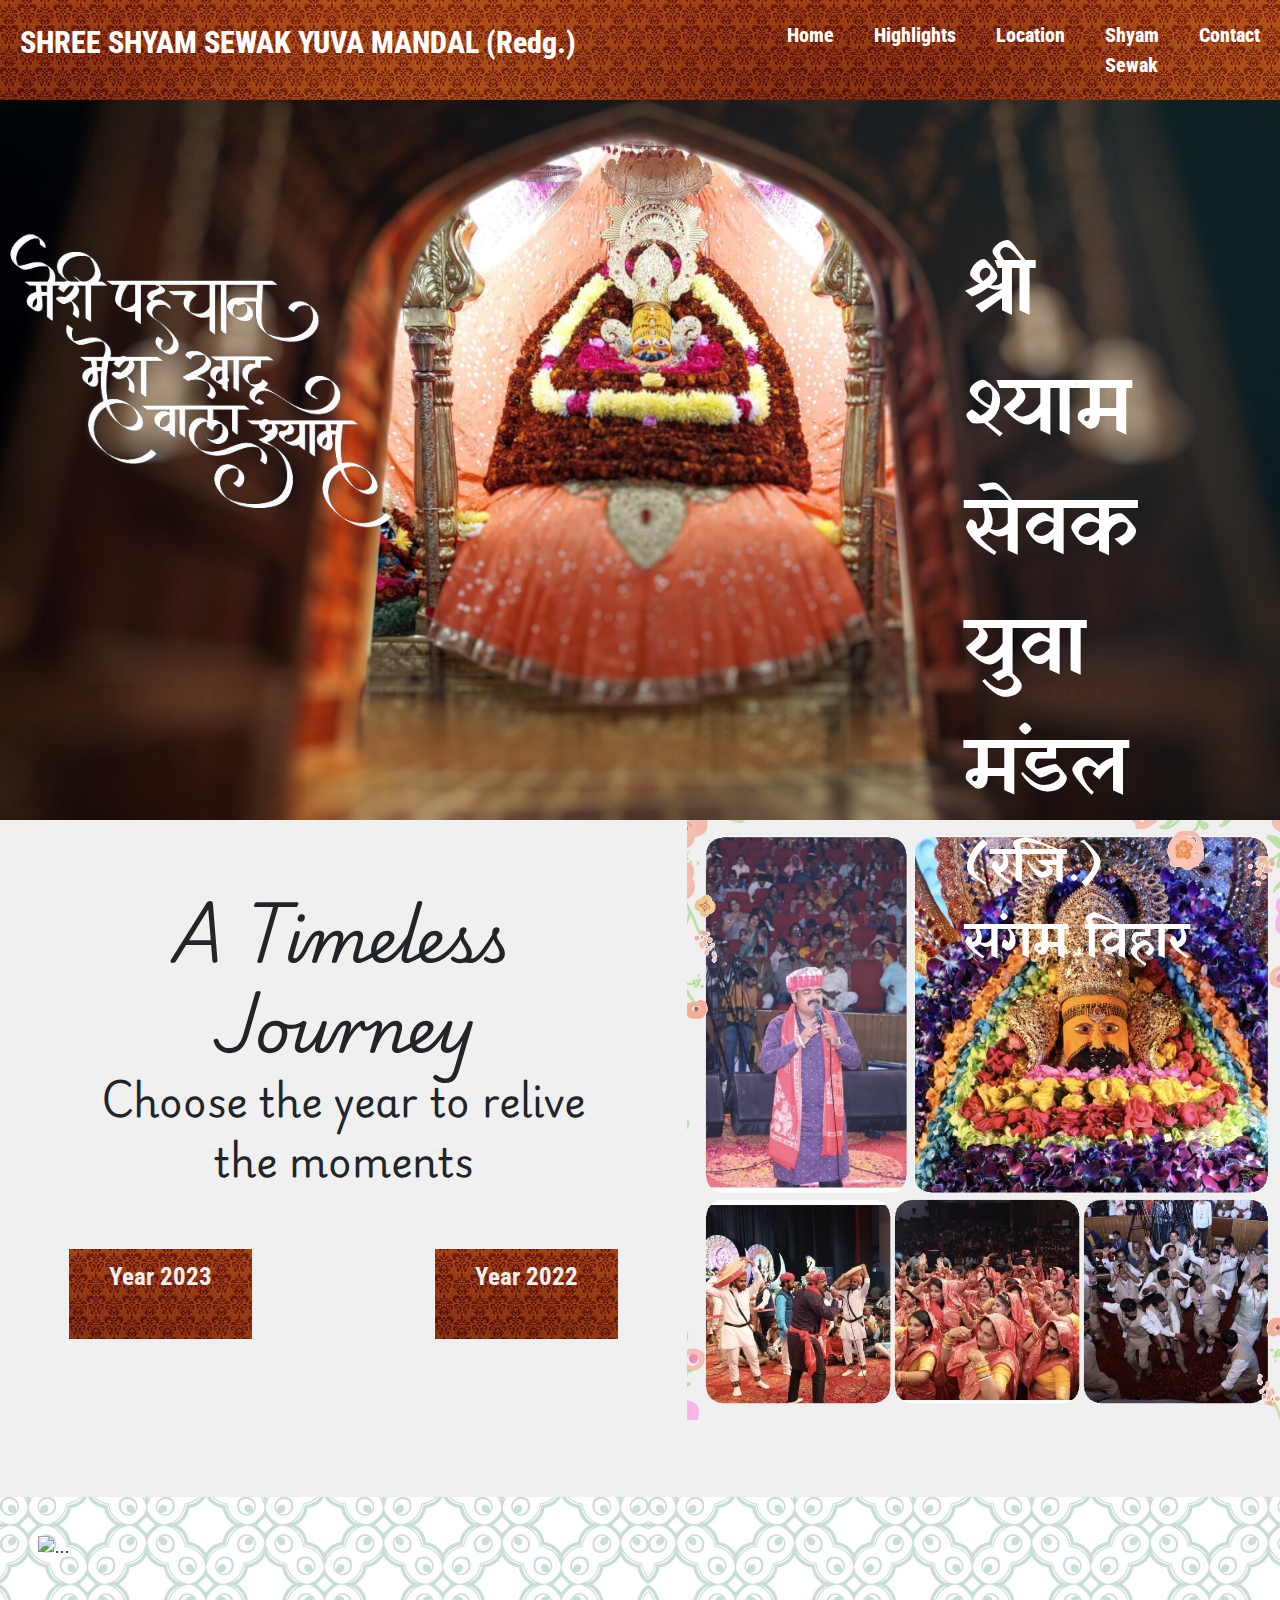
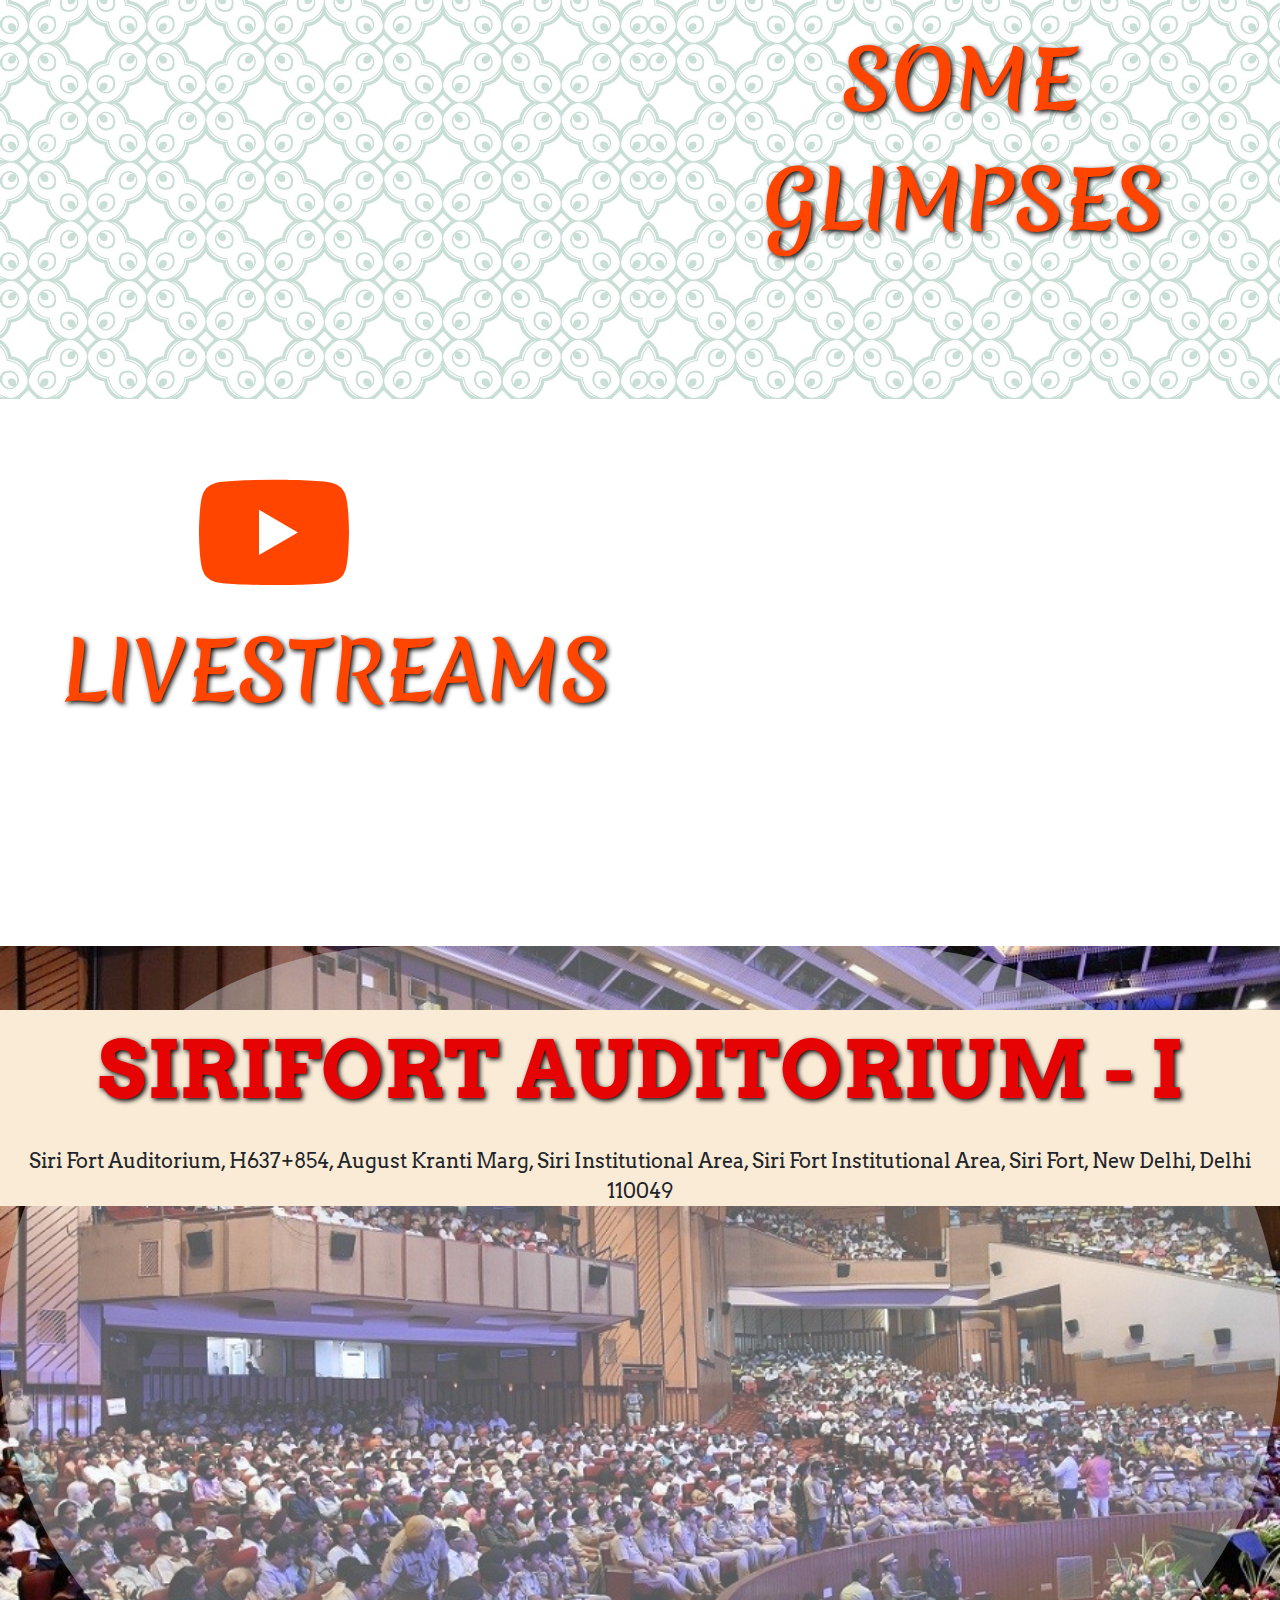
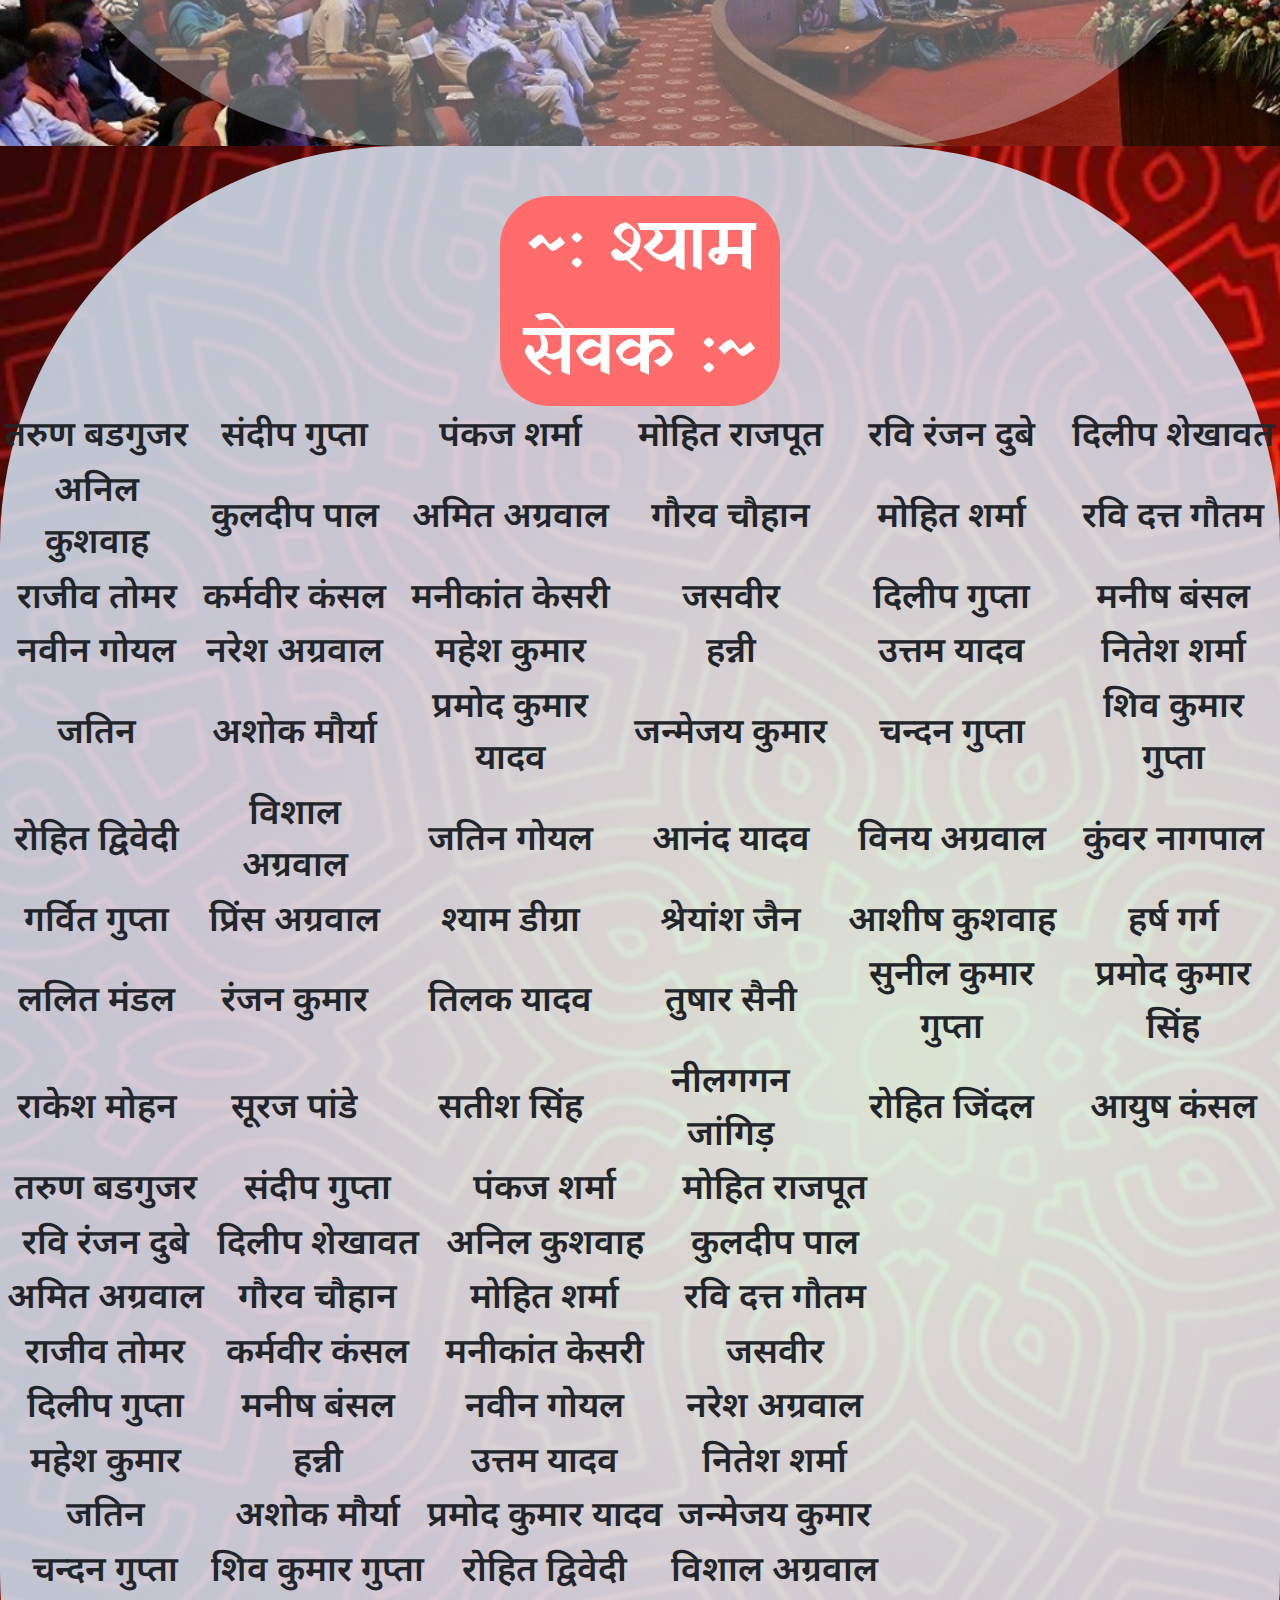
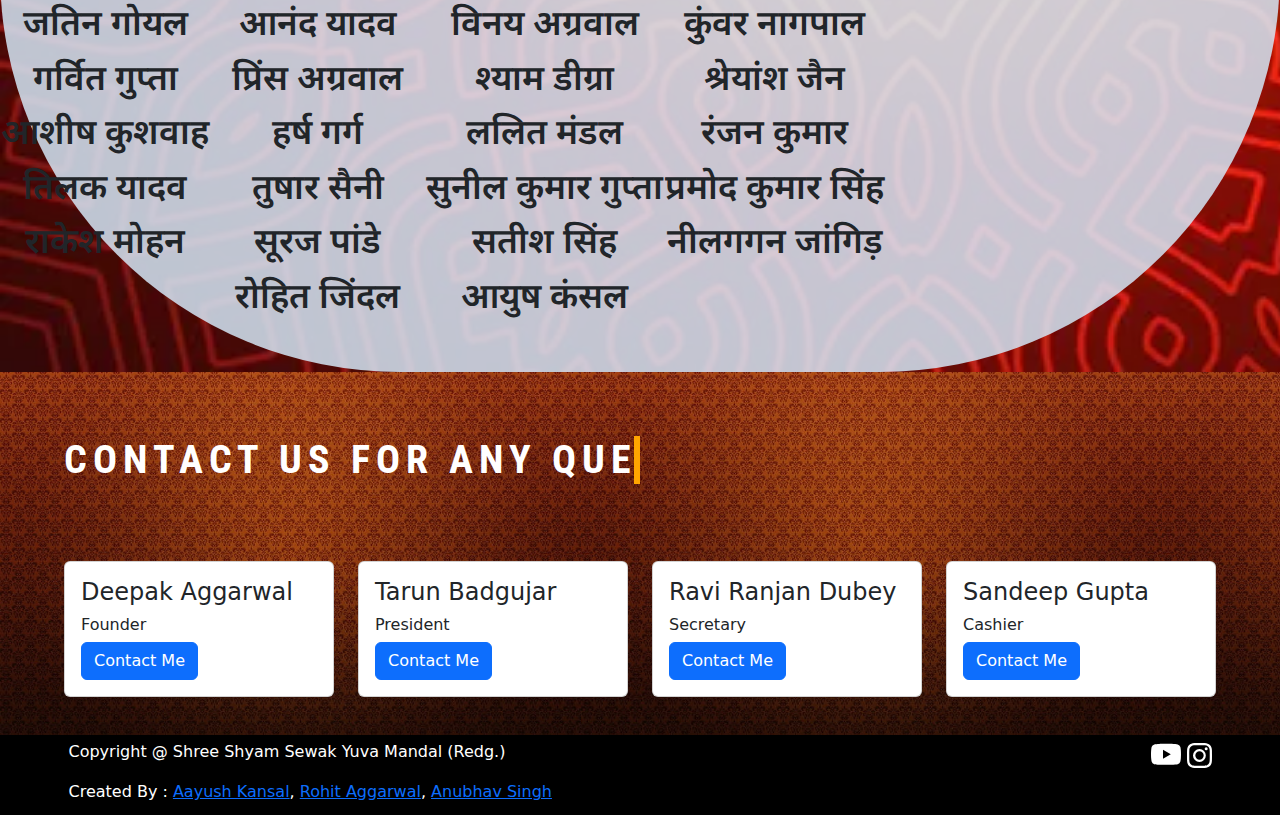
==== commit 3bc68f26: "Update index.html" ====
--- a/index.html
+++ b/index.html
@@ -4,7 +4,7 @@
 <head>
   <meta charset="UTF-8" />
   <meta name="viewport" content="width=device-width, initial-scale=1.0" />
-  <title>Shyam Sewak Yuva Mandal</title>
+  <title>Shyam Sewak Yuva Mandal (Redg.)</title>
   <link rel="stylesheet" href="./style.css" />
   <link rel="icon" href="./assets/images.jpeg" type="image/x-icon" />
 
@@ -50,18 +50,18 @@
 <body>
   <header id="nav-bar">
     <div class="nav-element title">
-      SHREE SHYAM SEWAK YUVA MANDAL
+      SHREE SHYAM SEWAK YUVA MANDAL (Redg.)
     </div>
 
     <div id="bar-button">
       <a class="nav-element button" href="#home">
         <div>Home</div>
       </a>
-      
+
       <a class="nav-element button" href="#highlights">
         <div>Highlights</div>
       </a>
-      
+
       <a class="nav-element button" href="#location">
         <div>Location</div>
       </a>
@@ -74,7 +74,6 @@
         <div>Contact</div>
       </a>
     </div>
-
   </header>
 
   <section id="home">
@@ -87,6 +86,8 @@
       </div>
     </div>
   </section>
+
+  <div class="break"></div>
 
   <section id="highlights">
     <div class="high1">
@@ -105,6 +106,7 @@
     <div><img class="highimg" src="./assets/collage1.jpg" alt=""></div>
   </section>
 
+  <div class="break"></div>
 
   <section class="glimpses">
     <div id="carouselExampleInterval" class="carousel slide" data-bs-ride="carousel">
@@ -146,6 +148,8 @@
     </div>
   </section>
 
+  <div class="break"></div>
+
   <section id="livestreams">
     <div class="livetxt">
       <p class="head-text pad2">
@@ -164,6 +168,8 @@
         referrerpolicy="strict-origin-when-cross-origin" allowfullscreen></iframe></div>
   </section>
 
+  <div class="break"></div>
+
   <section id="location">
     <div id="loc-box">
       <div id="loc-box1">
@@ -183,31 +189,200 @@
     </div>
   </section>
 
+  <div class="break"></div>
+
   <section id="shyam-sewak">
     <div class="sewak-box">
       <div id="sewak-head">~: श्याम सेवक :~</div>
-      <div id="sewak-box2">
-        <pre
-          class="sewak">तरुण बडगुजर     संदीप गुप्ता     पंकज शर्मा      मोहित राजपूत    रवि रंजन दुबे    दिलीप शेखावत</pre>
-        <pre
-          class="sewak">अनिल कुशवाह    कुलदीप पाल    अमित अग्रवाल    गौरव चौहान     मोहित शर्मा      रवि दत्त गौतम</pre>
-        <pre
-          class="sewak">राजीव तोमर      कर्मवीर कंसल    मनीकांत केसरी     जसवीर       दिलीप गुप्ता      मनीष बंसल</pre>
-        <pre
-          class="sewak">नवीन गोयल       नरेश अग्रवाल     महेश कुमार       हन्नी         उत्तम यादव      नितेश शर्मा</pre>
-        <pre
-          class="sewak">    जतिन       अशोक मौर्या    प्रमोद कुमार यादव    जन्मेजय कुमार    चन्दन गुप्ता    शिव कुमार गुप्ता</pre>
-        <pre
-          class="sewak">रोहित द्विवेदी      विशाल अग्रवाल     जतिन गोयल    आनंद यादव     विनय अग्रवाल    कुंवर नागपाल</pre>
-        <pre
-          class="sewak">गर्वित गुप्ता        प्रिंस अग्रवाल      श्याम डीग्रा      श्रेयांश जैन     आशीष कुशवाह     हर्ष गर्ग</pre>
-        <pre
-          class="sewak">ललित मंडल       रंजन कुमार      तिलक यादव      तुषार सैनी     सुनील कुमार गुप्ता    प्रमोद कुमार सिंह</pre>
-        <pre
-          class="sewak">राकेश मोहन       सूरज पांडे       सतीश सिंह     नीलगगन जांगिड़    रोहित जिंदल     आयुष कंसल</pre>
-      </div>
-    </div>
-  </section>
+
+      <table id="sewak-table-1">
+
+        <tr class="sewak">
+          <td>तरुण बडगुजर</td>
+          <td>संदीप गुप्ता</td>
+          <td>पंकज शर्मा</td>
+          <td>मोहित राजपूत</td>
+          <td>रवि रंजन दुबे</td>
+          <td>दिलीप शेखावत</td>
+        </tr>
+
+        <tr class="sewak">
+          <td>अनिल कुशवाह</td>
+          <td>कुलदीप पाल</td>
+          <td>अमित अग्रवाल</td>
+          <td>गौरव चौहान</td>
+          <td>मोहित शर्मा</td>
+          <td>रवि दत्त गौतम</td>
+        </tr>
+
+        <tr class="sewak">
+          <td>राजीव तोमर</td>
+          <td>कर्मवीर कंसल</td>
+          <td>मनीकांत केसरी</td>
+          <td>जसवीर</td>
+          <td>दिलीप गुप्ता</td>
+          <td>मनीष बंसल</td>
+        </tr>
+
+        <tr class="sewak">
+          <td>नवीन गोयल</td>
+          <td>नरेश अग्रवाल</td>
+          <td>महेश कुमार</td>
+          <td>हन्नी</td>
+          <td>उत्तम यादव</td>
+          <td>नितेश शर्मा</td>
+        </tr>
+
+        <tr class="sewak">
+          <td>जतिन</td>
+          <td>अशोक मौर्या</td>
+          <td>प्रमोद कुमार यादव</td>
+          <td>जन्मेजय कुमार</td>
+          <td>चन्दन गुप्ता</td>
+          <td>शिव कुमार गुप्ता</td>
+        </tr>
+
+        <tr class="sewak">
+          <td>रोहित द्विवेदी</td>
+          <td>विशाल अग्रवाल</td>
+          <td>जतिन गोयल</td>
+          <td>आनंद यादव</td>
+          <td>विनय अग्रवाल</td>
+          <td>कुंवर नागपाल</td>
+        </tr>
+
+        <tr class="sewak">
+          <td>गर्वित गुप्ता</td>
+          <td>प्रिंस अग्रवाल</td>
+          <td>श्याम डीग्रा</td>
+          <td>श्रेयांश जैन</td>
+          <td>आशीष कुशवाह</td>
+          <td>हर्ष गर्ग</td>
+        </tr>
+
+        <tr class="sewak">
+          <td>ललित मंडल</td>
+          <td>रंजन कुमार</td>
+          <td>तिलक यादव</td>
+          <td>तुषार सैनी</td>
+          <td>सुनील कुमार गुप्ता</td>
+          <td>प्रमोद कुमार सिंह</td>
+        </tr>
+
+        <tr class="sewak">
+          <td>राकेश मोहन</td>
+          <td>सूरज पांडे</td>
+          <td>सतीश सिंह</td>
+          <td>नीलगगन जांगिड़</td>
+          <td>रोहित जिंदल</td>
+          <td>आयुष कंसल</td>
+        </tr>
+
+      </table>
+
+      <table id="sewak-table-2">
+        <tr class="sewak">
+          <td>तरुण बडगुजर</td>
+          <td>संदीप गुप्ता</td>
+          <td>पंकज शर्मा</td>
+          <td>मोहित राजपूत</td>
+        </tr>
+
+        <tr class="sewak">
+          <td>रवि रंजन दुबे</td>
+          <td>दिलीप शेखावत</td>
+          <td>अनिल कुशवाह</td>
+          <td>कुलदीप पाल</td>
+        </tr>
+
+        <tr class="sewak">
+          <td>अमित अग्रवाल</td>
+          <td>गौरव चौहान</td>
+          <td>मोहित शर्मा</td>
+          <td>रवि दत्त गौतम</td>
+        </tr>
+
+        <tr class="sewak">
+          <td>राजीव तोमर</td>
+          <td>कर्मवीर कंसल</td>
+          <td>मनीकांत केसरी</td>
+          <td>जसवीर</td>
+        </tr>
+
+        <tr class="sewak">
+          <td>दिलीप गुप्ता</td>
+          <td>मनीष बंसल</td>
+          <td>नवीन गोयल</td>
+          <td>नरेश अग्रवाल</td>
+        </tr>
+
+        <tr class="sewak">
+          <td>महेश कुमार</td>
+          <td>हन्नी</td>
+          <td>उत्तम यादव</td>
+          <td>नितेश शर्मा</td>
+        </tr>
+
+        <tr class="sewak">
+          <td>जतिन</td>
+          <td>अशोक मौर्या</td>
+          <td>प्रमोद कुमार यादव</td>
+          <td>जन्मेजय कुमार</td>
+        </tr>
+
+        <tr class="sewak">
+          <td>चन्दन गुप्ता</td>
+          <td>शिव कुमार गुप्ता</td>
+          <td>रोहित द्विवेदी</td>
+          <td>विशाल अग्रवाल</td>
+        </tr>
+
+        <tr class="sewak">
+          <td>जतिन गोयल</td>
+          <td>आनंद यादव</td>
+          <td>विनय अग्रवाल</td>
+          <td>कुंवर नागपाल</td>
+        </tr>
+
+        <tr class="sewak">
+          <td>गर्वित गुप्ता</td>
+          <td>प्रिंस अग्रवाल</td>
+          <td>श्याम डीग्रा</td>
+          <td>श्रेयांश जैन</td>
+        </tr>
+
+        <tr class="sewak">
+          <td>आशीष कुशवाह</td>
+          <td>हर्ष गर्ग</td>
+          <td>ललित मंडल</td>
+          <td>रंजन कुमार</td>
+        </tr>
+
+        <tr class="sewak">
+          <td>तिलक यादव</td>
+          <td>तुषार सैनी</td>
+          <td>सुनील कुमार गुप्ता</td>
+          <td>प्रमोद कुमार सिंह</td>
+        </tr>
+
+        <tr class="sewak">
+          <td>राकेश मोहन</td>
+          <td>सूरज पांडे</td>
+          <td>सतीश सिंह</td>
+          <td>नीलगगन जांगिड़</td>
+        </tr>
+
+        <tr class="sewak">
+          <td></td>
+          <td>रोहित जिंदल</td>
+          <td>आयुष कंसल</td>
+          <td></td>
+        </tr>
+      </table>
+    </div>
+  </section>
+
+  <div class="break"></div>
 
   <section id="contact">
     <div class="typewriter">
@@ -220,7 +395,7 @@
           <div class="card-body">
             <h4 class="card-title">Deepak Aggarwal</h4>
             <h6 class="card-text">Founder</h6>
-            <a href="#" class="btn btn-primary">Contact Me</a>
+            <a href="https://wa.me/qr/K2EFF3EPM474H1" class="btn btn-primary">Contact Me</a>
           </div>
         </div>
       </div>
@@ -256,7 +431,7 @@
 
   <footer class="footer">
     <div class="footer1">
-      <p class="footer11">Copyright @ Shree Shyam Sewak Yuva Mandal</p>
+      <p class="footer11">Copyright @ Shree Shyam Sewak Yuva Mandal (Redg.)</p>
       <div class="footer12">
         <a class="icon" href="https://www.youtube.com/@shyamdeewanedeepak6022"><svg xmlns="http://www.w3.org/2000/svg"
             width="30" height="30" fill="currentColor" class="bi bi-youtube" viewBox="0 0 16 16">
@@ -271,7 +446,10 @@
           </svg></a>
       </div>
     </div>
-    <p id="creator">Created By : Aayush Kansal, Rohit Aggarwal, Anubhav Singh</p>
+    <p id="creator">Created By : <a class="creator1" href="https://www.instagram.com/aayush.here/" target="_main">Aayush
+        Kansal</a>, <a class="creator1" href="https://www.instagram.com/rohit_agg21/" target="_main">Rohit Aggarwal</a>,
+      <a class="creator1" href="https://www.instagram.com/princerajput_111/" target="_main">Anubhav Singh</a>
+    </p>
   </footer>
 
   <script src="https://cdn.jsdelivr.net/npm/bootstrap@5.3.3/dist/js/bootstrap.bundle.min.js"
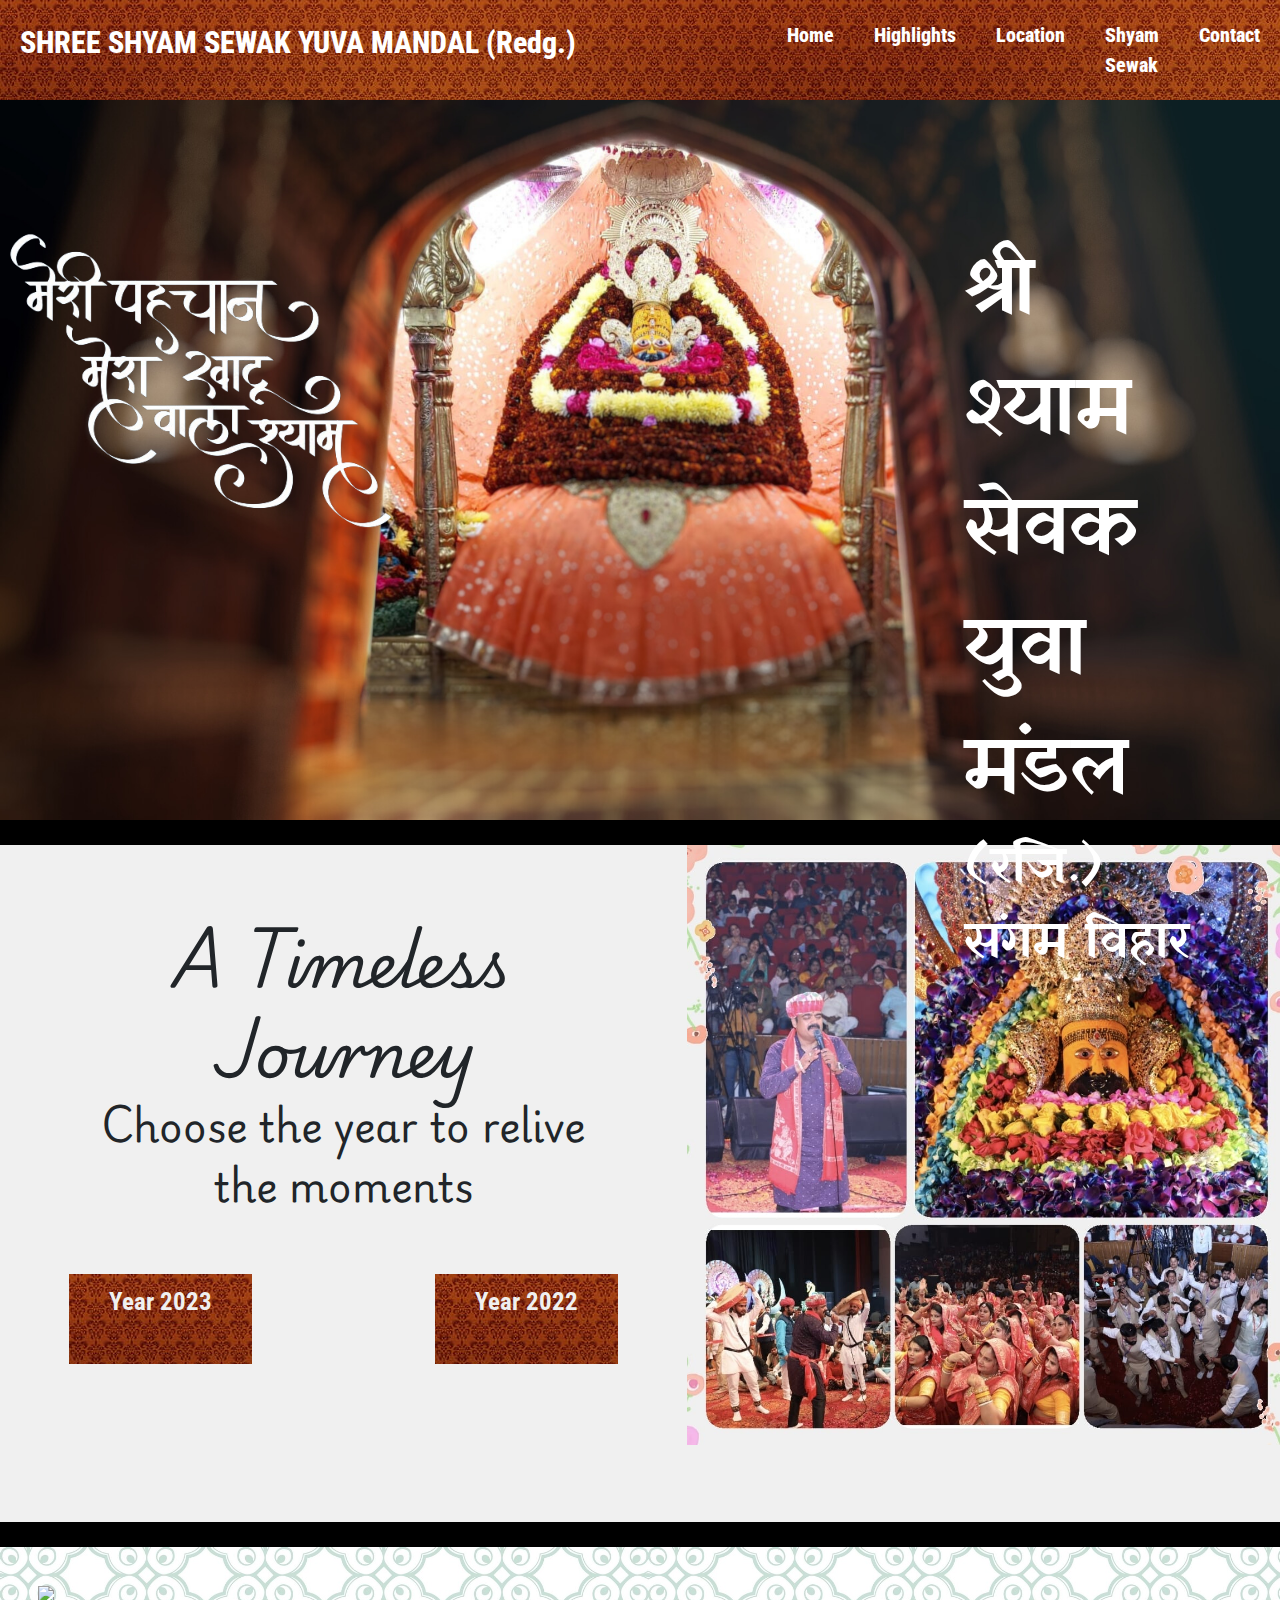
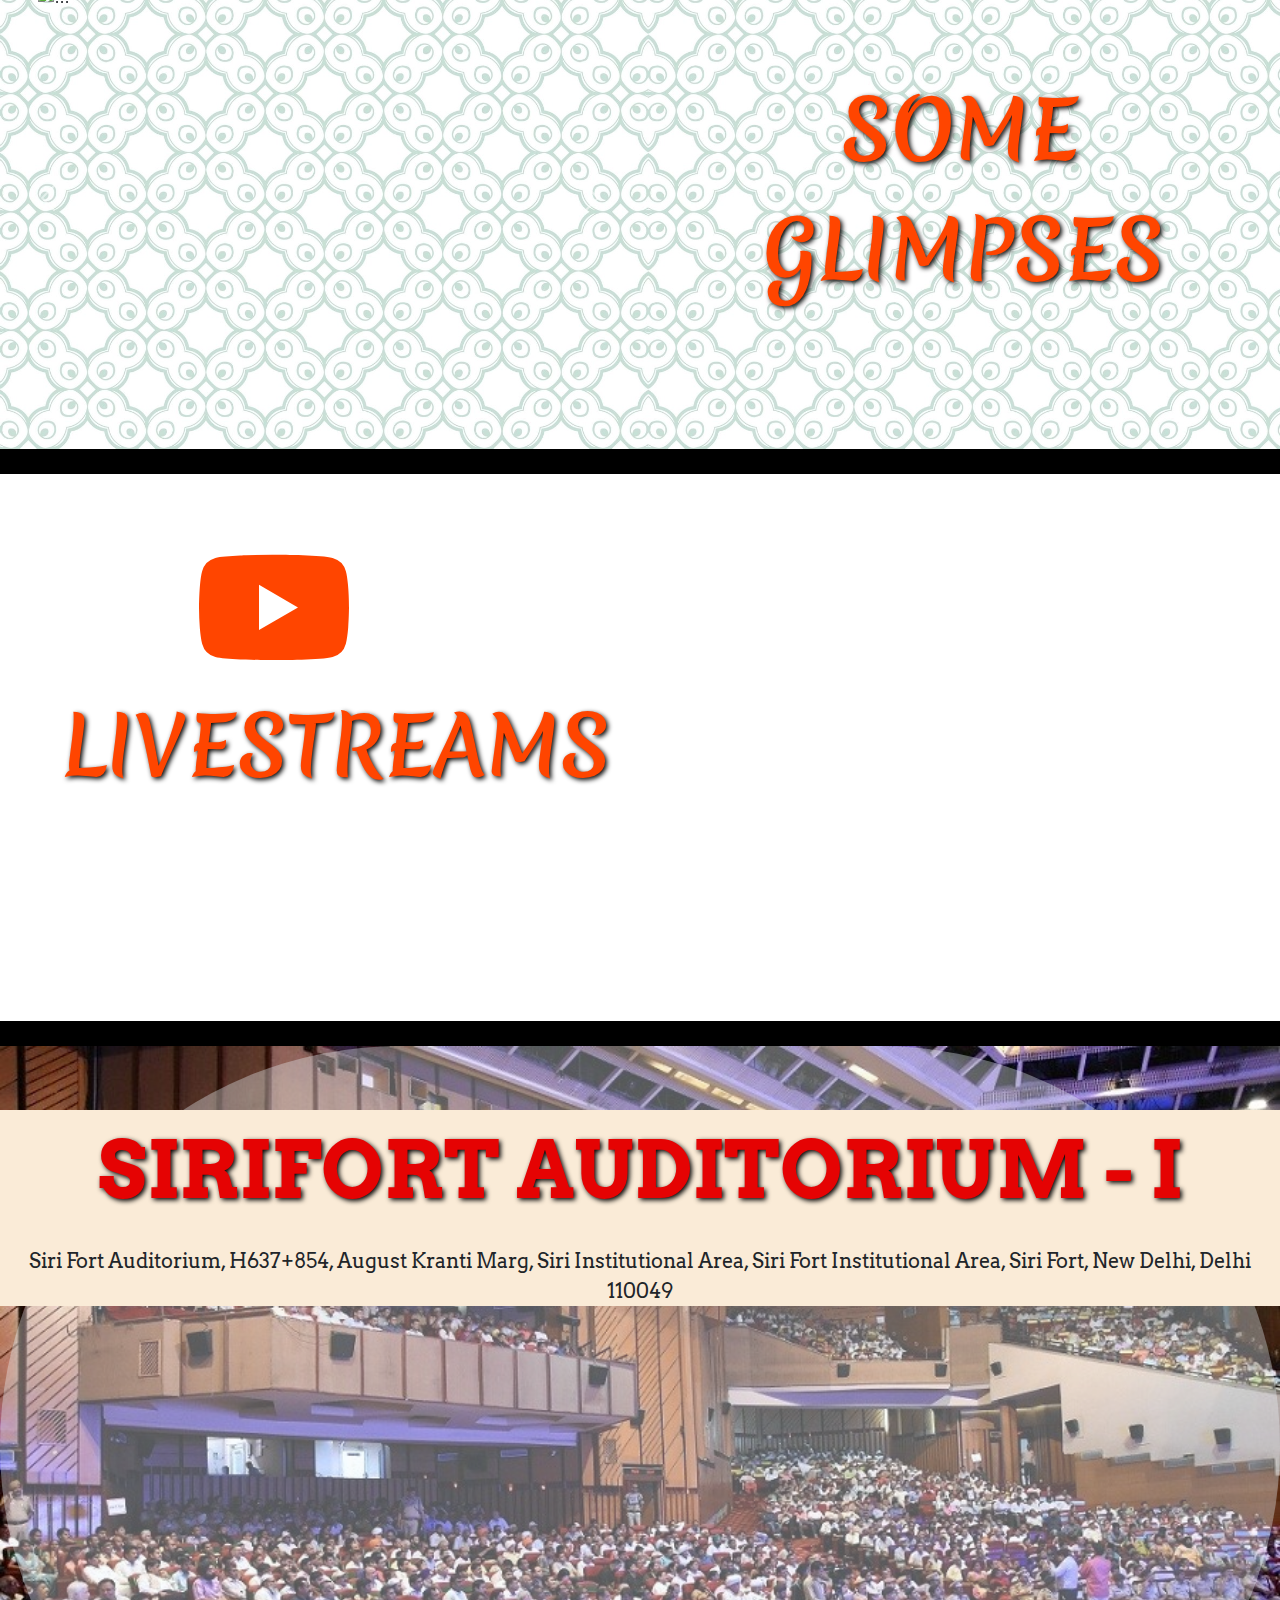
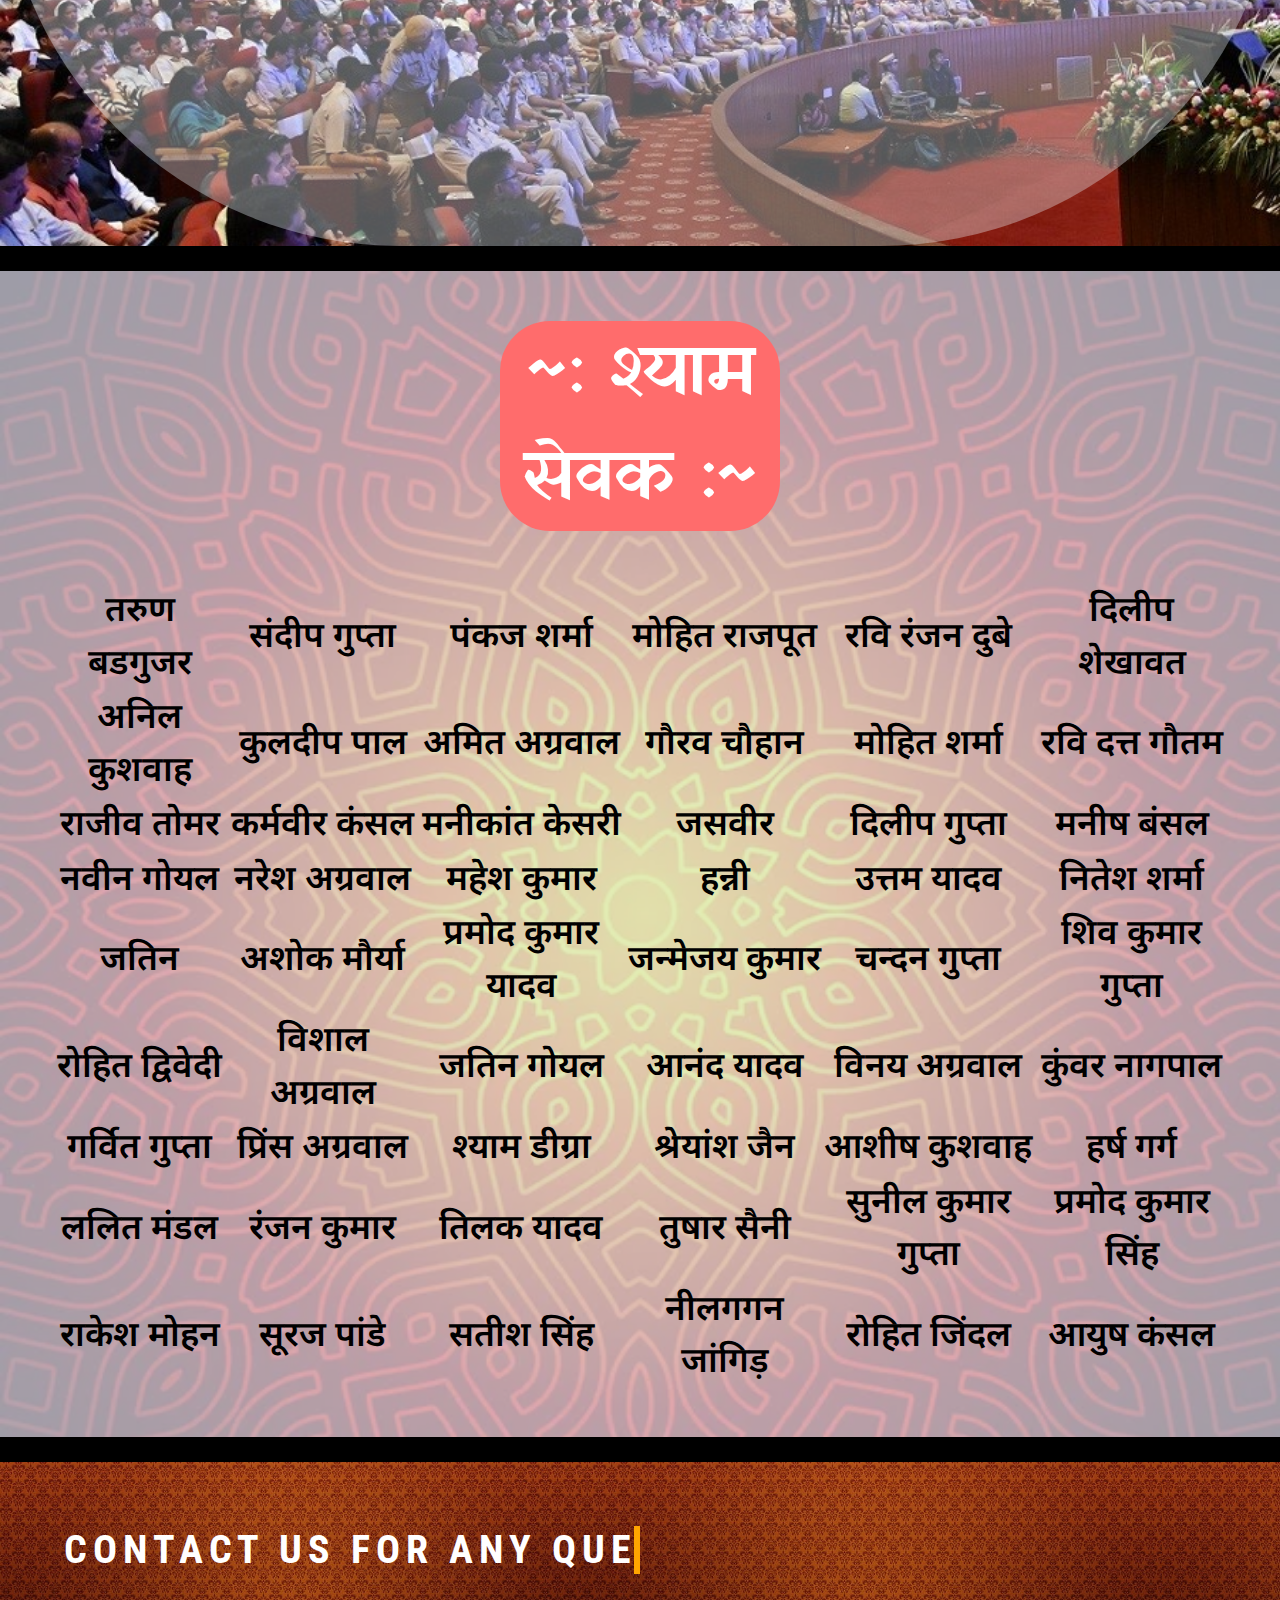
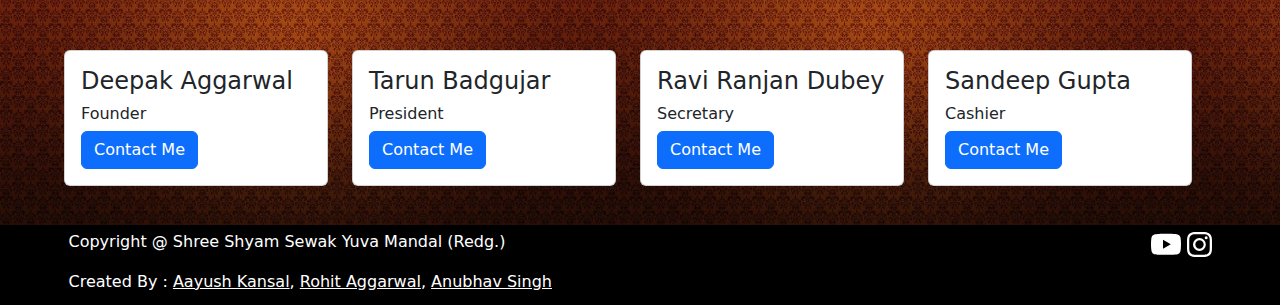
==== commit e781ac24: "Add files via upload" ====
--- a/index.html
+++ b/index.html
@@ -84,6 +84,12 @@
         श्री श्याम<br />सेवक युवा<br />मंडल
         <div id="hometxt2">(रजि.)<br />संगम विहार</div>
       </div>
+
+      <div class="hometxt1-2">
+        श्री श्याम सेवक युवा मंडल
+        <div id="hometxt2-2">(रजि.) संगम विहार</div>
+      </div>
+
     </div>
   </section>
 
@@ -94,11 +100,11 @@
       <div class="hightxt"><b>A Timeless Journey</b></div>
       <div class="hightxt1">Choose the year to relive the moments</div>
       <div id="year-buttons">
-        <a class="year-button" href="./2023" target="_main">
+        <a class="year-button" href="./2023.html" target="_main">
           <div><b>Year 2023</b></div>
         </a>
         <div></div>
-        <a class="year-button" href="./2022" target="_main">
+        <a class="year-button" href="./2022.html" target="_main">
           <div><b>Year 2022</b></div>
         </a>
       </div>
@@ -457,4 +463,4 @@
     crossorigin="anonymous"></script>
 </body>
 
-</html>
+</html>--- a/style.css
+++ b/style.css
@@ -47,7 +47,75 @@
 
 #bar-button {
   display: grid;
-  grid-template-columns: 0.5fr 0.5fr 0.5fr 1fr 0.5fr;
+  grid-template-columns: 0.5fr 0.5fr 0.5fr 0.5fr 0.5fr;
+}
+
+#homeimg1 {
+  width: 100%;
+}
+
+#homeimg2 {
+  height: 400px;
+}
+
+.home1 {
+  position: absolute;
+  top: 20%;
+  width: 100%;
+  display: grid;
+  grid-template-columns: 2.5fr 1fr;
+}
+
+.hometxt1 {
+  padding: 50px;
+  font-family: Yatra One, system-ui;
+  font-size: 80px;
+  color: white;
+  text-align: justify;
+}
+
+#hometxt2 {
+  font-size: 50px;
+}
+
+.break {
+  height: 25px;
+  background-color: black;
+}
+
+#highlights {
+  display: grid;
+  grid-template-columns: 2.2fr 1fr;
+  background-color: rgba(240, 240, 240, 255);
+}
+
+.high1 {
+  display: grid;
+  grid-template-rows: 1fr 1fr 1fr;
+  padding: 10%;
+  text-align: center;
+}
+
+.hightxt {
+  font-family: Playwrite AU QLD, cursive;
+  font-weight: 400;
+  font-size: 60px;
+}
+
+.hightxt1 {
+  font-size: 40px;
+  font-family: "Playwrite DE Grund", cursive;
+}
+
+#year-buttons {
+  display: grid;
+  grid-template-columns: 1fr 1fr 1fr;
+  grid-template-rows: 1fr 1fr;
+  text-align: center;
+}
+
+.highimg {
+  height: 600px;
 }
 
 .year-button {
@@ -68,6 +136,48 @@
   text-shadow: 2px 2px 5px black;
 }
 
+.glimpses {
+  width: 100%;
+  display: grid;
+  grid-template-columns: 1fr 1fr;
+  background-image: url(./assets/back_1.jpg);
+  background-size: contain;
+}
+
+.carousel {
+  padding: 6%;
+}
+
+.glimpsetxt {
+  padding: 6%;
+  text-align: center;
+}
+
+.pad1 {
+  padding: 15%;
+}
+
+#livestreams {
+  width: 100%;
+  display: grid;
+  grid-template-columns: 1fr 1.2fr;
+  background-image: url(./assets/back_2.jpg);
+  background-size: contain;
+}
+
+.livetxt {
+  padding: 6%;
+  text-align: center;
+}
+
+.pad2 {
+  padding: 6%;
+}
+
+.ytlink {
+  padding: 6%;
+}
+
 #location {
   width: 100%;
   height: 100%;
@@ -92,14 +202,28 @@
   text-shadow: 2px 2px 5px black;
 }
 
+#siri2 {
+  font-family: Arvo, serif;
+  font-size: 20px;
+}
+
+#loc-box1 {
+  background-color: rgb(250, 235, 215);
+}
+
+#loc-box2 {
+  margin-top: 50px;
+}
+
 #sewak-head {
   text-align: center;
   font-family: Yatra One, system-ui;
   font-size: 70px;
   color: white;
   background-color: rgb(255, 108, 108);
-  margin-left: 500px;
-  margin-right: 500px;
+  margin-left: 450px;
+  margin-right: 450px;
+  margin-bottom: 50px;
   border-radius: 50px;
 }
 
@@ -109,6 +233,30 @@
   margin: 3%;
   font-family: "Noto Sans", sans-serif;
   font-weight: 600;
+  color: black;
+  text-align: center;
+}
+
+#shyam-sewak {
+  background-image: url(./assets/sbg.jpg);
+  background-size: cover;
+}
+
+.sewak-box {
+  background-color: rgba(212, 231, 247, 0.666);
+  padding: 50px;
+  padding-bottom: 50px;
+}
+
+#sewak-table-1 {
+  width: 100%;
+  text-align: center;
+  padding: 60px;
+}
+
+#sewak-table-2 {
+  width: 100%;
+  text-align: center;
 }
 
 .typewriter h1 {
@@ -124,6 +272,22 @@
   font-weight: 700;
 }
 
+#contact {
+  background-image: url(./assets/nb.jpg);
+  background-size: contain;
+}
+
+.typewriter {
+  margin: 0 5% 0 5%;
+  padding: 5% 5% 3% 0;
+  width: 50%;
+}
+
+.row {
+  width: 100%;
+  padding: 3% 5%;
+}
+
 /* The typing effect */
 @keyframes typing {
   from {
@@ -145,155 +309,6 @@
   }
 }
 
-#homeimg1 {
-  width: 100%;
-}
-
-#homeimg2 {
-  height: 400px;
-}
-
-.home1 {
-  position: absolute;
-  top: 20%;
-  width: 100%;
-  display: grid;
-  grid-template-columns: 2.5fr 1fr;
-}
-
-.hometxt1 {
-  padding: 50px;
-  font-family: Yatra One, system-ui;
-  font-size: 80px;
-  color: white;
-  text-align: justify;
-}
-
-#hometxt2 {
-  font-size: 50px;
-}
-
-#highlights {
-  display: grid;
-  grid-template-columns: 2.2fr 1fr;
-  background-color: rgba(240, 240, 240, 255);
-}
-
-.high1 {
-  display: grid;
-  grid-template-rows: 1fr 1fr 1fr;
-  padding: 10%;
-  text-align: center;
-}
-
-.hightxt {
-  font-family: Playwrite AU QLD, cursive;
-  font-weight: 400;
-  font-size: 60px;
-}
-
-.hightxt1 {
-  font-size: 40px;
-  font-family: "Playwrite DE Grund", cursive;
-}
-
-#year-buttons {
-  display: grid;
-  grid-template-columns: 1fr 1fr 1fr;
-  grid-template-rows: 1fr 1fr;
-  text-align: center;
-}
-
-.highimg {
-  height: 600px;
-}
-
-.glimpses {
-  width: 100%;
-  display: grid;
-  grid-template-columns: 1fr 1fr;
-  background-image: url(./assets/back_1.jpg);
-  background-size: contain;
-}
-
-.carousel {
-  padding: 6%;
-}
-
-.glimpsetxt {
-  padding: 6%;
-  text-align: center;
-}
-
-.pad1 {
-  padding: 15%;
-}
-
-#livestreams {
-  width: 100%;
-  display: grid;
-  grid-template-columns: 1fr 1.2fr;
-  background-image: url(./assets/back_2.jpg);
-  background-size: contain;
-}
-
-.livetxt {
-  padding: 6%;
-  text-align: center;
-}
-
-.pad2 {
-  padding: 6%;
-}
-
-.ytlink {
-  padding: 6%;
-}
-
-#siri2 {
-  font-family: Arvo, serif;
-  font-size: 20px;
-}
-
-#loc-box1 {
-  background-color: rgb(250, 235, 215);
-}
-
-#loc-box2 {
-  margin-top: 50px;
-}
-#shyam-sewak {
-  background-image: url(./assets/sbg.jpg);
-  background-size: cover;
-}
-
-.sewak-box {
-  background-color: rgba(212, 231, 247, 0.848);
-  border-radius: 400px;
-  padding-top: 50px;
-  padding-bottom: 50px;
-}
-
-#sewak-box2 {
-  text-align: center;
-  color: black;
-}
-
-#contact {
-  background-image: url(./assets/nb.jpg);
-  background-size: contain;
-}
-
-.typewriter {
-  margin: 0 5% 0 5%;
-  padding: 5% 5% 3% 0;
-  width: 50%;
-}
-
-.row {
-  padding: 3% 5%;
-}
-
 .footer {
   width: 100%;
   height: 80px;
@@ -325,6 +340,10 @@
 #creator {
   text-align: left;
   padding-left: 5%;
+}
+
+.creator1 {
+  color: white;
 }
 
 @media only screen and (max-width: 455px) {
@@ -334,26 +353,58 @@
   }
 
   .nav-element {
+    width: 100%;
+    text-align: center;
     font-size: 12px;
     font-weight: 800;
     padding-top: 5px;
+    padding-left: 5px;
+    padding-right: 5px;
   }
 
   .title {
-    font-size: 20px;
+    width: 100%;
+    font-size: 19px;
     text-align: center;
     padding-top: 10px;
-  }
-
-  #homeimg1{
+    padding-left: 0;
+    padding-right: 0;
+  }
+
+  #bar-button {
+    width: 100%;
+  }
+
+  #homeimg1 {
     text-align: center;
     width: 100%;
     height: 500px;
     object-fit: cover;
   }
 
-  .home1{
+  .home1 {
+    grid-template-columns: 1fr;
+  }
+
+  #homeimg2 {
     display: none;
+  }
+
+  .hometxt1 {
+    display: none;
+  }
+
+  .hometxt1-2 {
+    font-family: Yatra One, system-ui;
+    color: white;
+    text-align: center;
+    font-size: 30px;
+    justify-content:end;
+    padding-top: 400px;
+  }
+
+  #hometxt2-2 {
+    font-size: 20px;
   }
 
   #highlights {
@@ -372,7 +423,7 @@
   .hightxt1 {
     font-size: 25px;
   }
-  
+
   .year-button {
     padding-top: 15%;
     font-size: 20px;
@@ -383,77 +434,84 @@
     height: auto;
   }
 
-  .glimpses{
+  .glimpses {
     grid-template-columns: 1fr;
     grid-template-rows: 1fr 0.5fr;
   }
 
-  .head-text{
+  .head-text {
     font-size: 40px;
     font-weight: 400;
-    text-shadow: none;
-  }
-
-  .pad1{
+    text-shadow: 0.1px solid black;
+  }
+
+  .pad1 {
     padding: 2%;
   }
 
-  .pad2{
+  .pad2 {
     padding: 2%;
   }
 
-  .head-text svg{
+  .head-text svg {
     width: 70px;
     height: 70px;
   }
 
-  #livestreams{
+  #livestreams {
     grid-template-columns: 1fr;
     grid-template-rows: 0.5fr 1fr;
   }
 
-  .ytlink{
+  .ytlink {
     text-align: center;
-  }
-
-  .ytlink iframe{
+    width: 100%;
+  }
+
+  .ytlink iframe {
     height: 200px;
-    width: 300px;
-  }
-
-  #loc-box{
+    width: 320px;
+  }
+
+  #loc-box {
     height: 600px;
     border-radius: 0;
   }
 
-  #siri{
-    font-size: 30px;
-    font-weight: 400;
+  #siri {
+    font-size: 25px;
+    font-weight: 800;
     text-shadow: none;
-  }
-
-  #siri2{
+    padding: 2px;
+  }
+
+  #siri2 {
     font-size: 15px;
   }
 
-  #loc-box2 iframe{
+  #loc-box2 iframe {
     height: 250px;
     width: 300px;
   }
 
-  .sewak-box{
+  #sewak-table-1 {
+    display: none;
+  }
+
+  .sewak-box {
     border-radius: 0;
-    background-color: rgba(212, 231, 247, 0.666) ;
-  }
-
-  #sewak-head{
+    background-color: rgba(212, 231, 247, 0.666);
+    padding: 20px;
+  }
+
+  #sewak-head {
     font-size: 40px;
+    margin: 0 0 15px 0;
+  }
+
+  .sewak {
     margin: 0;
-  }
-
-  .sewak{
-    margin: 0;
-    font-size: 10px;
+    font-size: 11px;
   }
 
   #contact {
@@ -465,18 +523,29 @@
     margin: 0;
     padding: 6%;
     width: 100%;
-
-  }
-
-  .typewriter h1{
+  }
+
+  .typewriter h1 {
     font-size: 20px;
   }
 
-  .row{
+  .row {
+    width: 100%;
     padding: 0 10% 10% 10%;
-  }
-
-  .footer{
+    margin: 0;
+  }
+
+  .footer {
     height: 150px;
   }
 }
+
+@media only screen and (min-width: 455px) {
+  #sewak-table-2 {
+    display: none;
+  }
+
+  .hometxt1-2{
+    display: none;
+  }
+}
